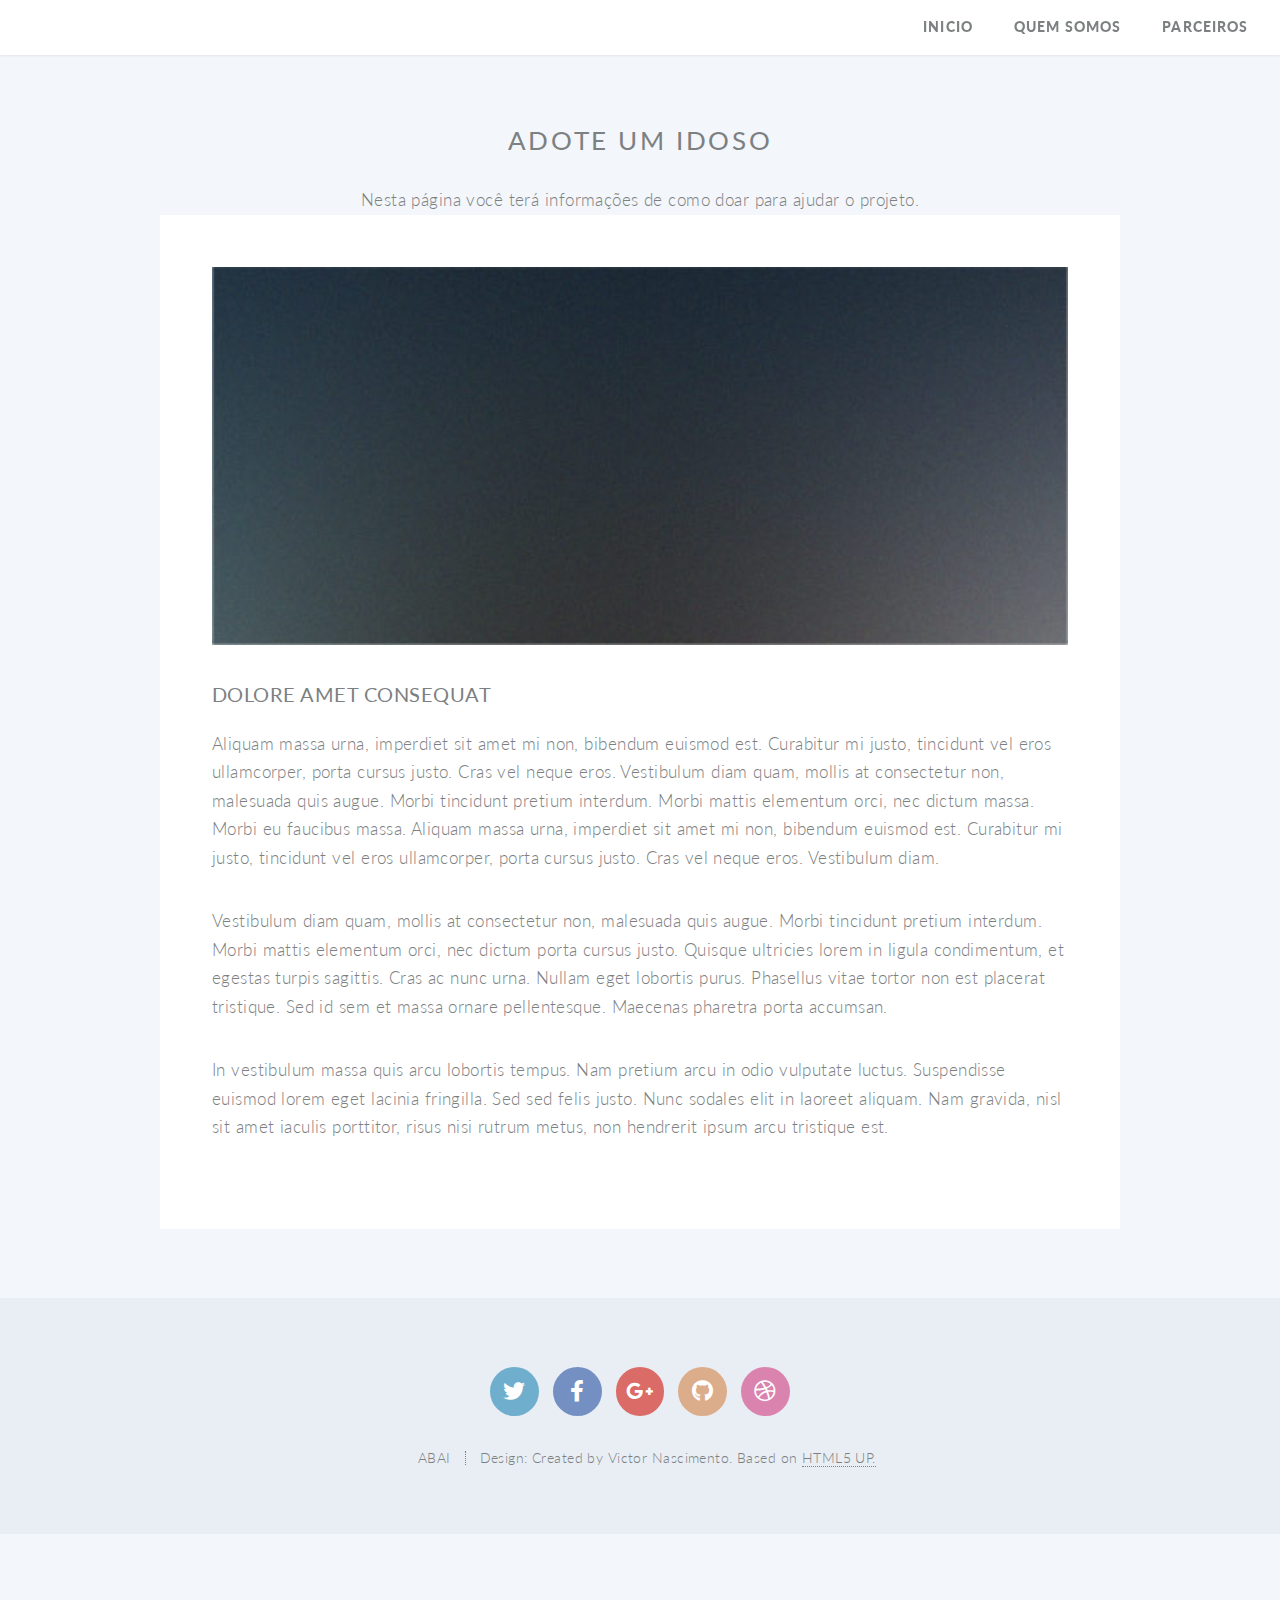
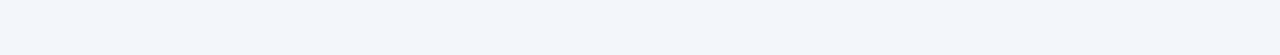
==== doar.html @ ab3f5d56 "ABAI SITE" ====
<!DOCTYPE HTML>
<!--
	Twenty by HTML5 UP
	html5up.net | @ajlkn
	Free for personal and commercial use under the CCA 3.0 license (html5up.net/license)
-->
<html>
	<head>
		<title>Ajude a ABAI</title>
		<meta charset="utf-8" />
		<meta name="viewport" content="width=device-width, initial-scale=1, user-scalable=no" />
		<link rel="stylesheet" href="assets/css/main.css" />
		<link rel="shortcut icon" href="images/favicon.png" />
		<noscript><link rel="stylesheet" href="assets/css/noscript.css" /></noscript>
	</head>
	<body class="no-sidebar is-preload">
		<div id="page-wrapper">

			<!-- Header -->
				<header id="header">
					
					<nav id="nav">
						<ul>
							<li class="current"><a href="index.html">Inicio</a></li>
							<li class="current"><a href="#quemsomos">Quem Somos</a></li>
							<li class="current"><a href="#parceiros">Parceiros</a></li>
							<!-- <li class="submenu">
								<a href="#">Layouts</a>
								<ul>
									<li><a href="left-sidebar.html">Left Sidebar</a></li>
									<li><a href="right-sidebar.html">Right Sidebar</a></li>
									<li><a href="no-sidebar.html">No Sidebar</a></li>
									<li><a href="contact.html">Contact</a></li>
									<li class="submenu">
										<a href="#">Submenu</a>
										<ul>
											<li><a href="#">Dolore Sed</a></li>
											<li><a href="#">Consequat</a></li>
											<li><a href="#">Lorem Magna</a></li>
											<li><a href="#">Sed Magna</a></li>
											<li><a href="#">Ipsum Nisl</a></li>
										</ul>
									</li>
								</ul>
							</li>
							<li><a href="#" class="button primary">Sign Up</a></li> 
							<li><a href="doar.html" class="button primary">Como Doar</a></li> -->
						</ul>
					</nav>
				</header>

			<!-- Main -->
				<article id="main">

					<header class="special container">
						<h2>Adote um idoso</h2>
						<p>Nesta página você terá informações de como doar para ajudar o projeto.</p>
						
					</header>

					<!-- One -->
						<section class="wrapper style4 container">

							<!-- Content -->
								<div class="content">
									<section>
										<a href="#" class="image featured"><img src="images/pic04.jpg" alt="" /></a>
										<header>
											<h3>Dolore Amet Consequat</h3>
										</header>
										<p>Aliquam massa urna, imperdiet sit amet mi non, bibendum euismod est. Curabitur mi justo, tincidunt vel eros ullamcorper, porta cursus justo. Cras vel neque eros. Vestibulum diam quam, mollis at consectetur non, malesuada quis augue. Morbi tincidunt pretium interdum. Morbi mattis elementum orci, nec dictum massa. Morbi eu faucibus massa. Aliquam massa urna, imperdiet sit amet mi non, bibendum euismod est. Curabitur mi justo, tincidunt vel eros ullamcorper, porta cursus justo. Cras vel neque eros. Vestibulum diam.</p>
										<p>Vestibulum diam quam, mollis at consectetur non, malesuada quis augue. Morbi tincidunt pretium interdum. Morbi mattis elementum orci, nec dictum porta cursus justo. Quisque ultricies lorem in ligula condimentum, et egestas turpis sagittis. Cras ac nunc urna. Nullam eget lobortis purus. Phasellus vitae tortor non est placerat tristique. Sed id sem et massa ornare pellentesque. Maecenas pharetra porta accumsan. </p>
										<p>In vestibulum massa quis arcu lobortis tempus. Nam pretium arcu in odio vulputate luctus. Suspendisse euismod lorem eget lacinia fringilla. Sed sed felis justo. Nunc sodales elit in laoreet aliquam. Nam gravida, nisl sit amet iaculis porttitor, risus nisi rutrum metus, non hendrerit ipsum arcu tristique est.</p>
									</section>
								</div>

						</section>

			<!-- Footer -->
				<footer id="footer">

					<ul class="icons">
						<li><a href="#" class="icon brands circle fa-twitter"><span class="label">Twitter</span></a></li>
						<li><a target="_blank" href="https://www.facebook.com/adoteumidosoguarapari" class="icon brands circle fa-facebook-f"><span class="label">Facebook</span></a></li>
						<li><a href="#" class="icon brands circle fa-google-plus-g"><span class="label">Google+</span></a></li>
						<li><a href="#" class="icon brands circle fa-github"><span class="label">Github</span></a></li>
						<li><a href="#" class="icon brands circle fa-dribbble"><span class="label">Dribbble</span></a></li>
					</ul>

					<ul class="copyright">
						<li>ABAI</li><li>Design: Created by Victor Nascimento. Based on <a href="http://html5up.net">HTML5 UP.</a></li>
					</ul>

				</footer>

		</div>

		<!-- Scripts -->
			<script src="assets/js/jquery.min.js"></script>
			<script src="assets/js/jquery.dropotron.min.js"></script>
			<script src="assets/js/jquery.scrolly.min.js"></script>
			<script src="assets/js/jquery.scrollgress.min.js"></script>
			<script src="assets/js/jquery.scrollex.min.js"></script>
			<script src="assets/js/browser.min.js"></script>
			<script src="assets/js/breakpoints.min.js"></script>
			<script src="assets/js/util.js"></script>
			<script src="assets/js/main.js"></script>

	</body>
</html>
---- assets/css/main.css ----
@import url("fontawesome-all.min.css");
@import url("https://fonts.googleapis.com/css?family=Lato:300,400,900");

/*
	Twenty by HTML5 UP
	html5up.net | @ajlkn
	Free for personal and commercial use under the CCA 3.0 license (html5up.net/license)
*/

html, body, div, span, applet, object,
iframe, h1, h2, h3, h4, h5, h6, p, blockquote,
pre, a, abbr, acronym, address, big, cite,
code, del, dfn, em, img, ins, kbd, q, s, samp,
small, strike, strong, sub, sup, tt, var, b,
u, i, center, dl, dt, dd, ol, ul, li, fieldset,
form, label, legend, table, caption, tbody,
tfoot, thead, tr, th, td, article, aside,
canvas, details, embed, figure, figcaption,
footer, header, hgroup, menu, nav, output, ruby,
section, summary, time, mark, audio, video {
	margin: 0;
	padding: 0;
	border: 0;
	font-size: 100%;
	font: inherit;
	vertical-align: baseline;}

article, aside, details, figcaption, figure,
footer, header, hgroup, menu, nav, section {
	display: block;}

body {
	line-height: 1;
}

ol, ul {
	list-style: none;
}

blockquote, q {
	quotes: none;
}

	blockquote:before, blockquote:after, q:before, q:after {
		content: '';
		content: none;
	}

table {
	border-collapse: collapse;
	border-spacing: 0;
}

body {
	-webkit-text-size-adjust: none;
}

mark {
	background-color: transparent;
	color: inherit;
}

input::-moz-focus-inner {
	border: 0;
	padding: 0;
}

input, select, textarea {
	-moz-appearance: none;
	-webkit-appearance: none;
	-ms-appearance: none;
	appearance: none;
}

/* Basic */

	html {
		box-sizing: border-box;
		scroll-behavior: smooth;
	}

	*, *:before, *:after {
		box-sizing: inherit;
	}

	body {
		background: #f3f6fa;
	}

		body.is-preload *, body.is-preload *:before, body.is-preload *:after {
			-moz-animation: none !important;
			-webkit-animation: none !important;
			-ms-animation: none !important;
			animation: none !important;
			-moz-transition: none !important;
			-webkit-transition: none !important;
			-ms-transition: none !important;
			transition: none !important;
		}

	body, input, select, textarea {
		color: #7c8081;
		font-family: 'Lato', sans-serif;
		font-size: 15pt;
		font-weight: 300;
		letter-spacing: 0.025em;
		line-height: 1.75em;
	}

	a {
		-moz-transition: color 0.2s ease-in-out, border-color 0.2s ease-in-out, background-color 0.2s ease-in-out;
		-webkit-transition: color 0.2s ease-in-out, border-color 0.2s ease-in-out, background-color 0.2s ease-in-out;
		-ms-transition: color 0.2s ease-in-out, border-color 0.2s ease-in-out, background-color 0.2s ease-in-out;
		transition: color 0.2s ease-in-out, border-color 0.2s ease-in-out, background-color 0.2s ease-in-out;
		color: #3fb1a3;
		text-decoration: none;
		border-bottom: dotted 1px;
	}

		a:hover {
			border-bottom-color: transparent;
		}

	strong, b {
		font-weight: 400;
	}

	p, ul, ol, dl, table, blockquote {
		margin: 0 0 2em 0;
	}

	h1, h2, h3, h4, h5, h6 {
		color: inherit;
		font-weight: 400;
		line-height: 1.75em;
		margin-bottom: 1em;
		text-transform: uppercase;
	}

		h1 a, h2 a, h3 a, h4 a, h5 a, h6 a {
			color: inherit;
			text-decoration: none;
			border: 0;
		}

	h2 {
		font-size: 1.5em;
		letter-spacing: 0.1em;
	}

	h3 {
		font-size: 1.15em;
		letter-spacing: 0.025em;
	}

	sub {
		font-size: 0.8em;
		position: relative;
		top: 0.5em;
	}

	sup {
		font-size: 0.8em;
		position: relative;
		top: -0.5em;
	}

	hr {
		border-top: solid 1px rgba(124, 128, 129, 0.2);
		border: 0;
		margin-bottom: 1.5em;
	}

	blockquote {
		border-left: solid 0.5em rgba(124, 128, 129, 0.2);
		font-style: italic;
		padding: 1em 0 1em 2em;
	}

/* Container */

	.container {
		margin: 0 auto;
		max-width: 100%;
		width: 1400px;
	}

		.container.medium {
			width: 1050px;
		}

		@media screen and (max-width: 1680px) {

			.container {
				width: 1200px;
			}

				.container.medium {
					width: 900px;
				}

		}

		@media screen and (max-width: 1280px) {

			.container {
				width: 960px;
			}

				.container.medium {
					width: 735px;
				}

		}

		@media screen and (max-width: 980px) {

			.container {
				width: 95%;
			}

				.container.medium {
					width: 71.25%;
				}

		}

		@media screen and (max-width: 840px) {

			.container {
				width: 95%;
			}

				.container.medium {
					width: 95%;
				}

		}

		@media screen and (max-width: 736px) {

			.container {
				width: 100%;
			}

				.container.medium {
					width: 100%;
				}

		}

/* Row */

	.row {
		display: flex;
		flex-wrap: wrap;
		box-sizing: border-box;
		align-items: stretch;
	}

		.row > * {
			box-sizing: border-box;
		}

		.row.gtr-uniform > * > :last-child {
			margin-bottom: 0;
		}

		.row.aln-left {
			justify-content: flex-start;
		}

		.row.aln-center {
			justify-content: center;
		}

		.row.aln-right {
			justify-content: flex-end;
		}

		.row.aln-top {
			align-items: flex-start;
		}

		.row.aln-middle {
			align-items: center;
		}

		.row.aln-bottom {
			align-items: flex-end;
		}

		.row > .imp {
			order: -1;
		}

		.row > .col-1 {
			width: 8.33333%;
		}

		.row > .off-1 {
			margin-left: 8.33333%;
		}

		.row > .col-2 {
			width: 16.66667%;
		}

		.row > .off-2 {
			margin-left: 16.66667%;
		}

		.row > .col-3 {
			width: 25%;
		}

		.row > .off-3 {
			margin-left: 25%;
		}

		.row > .col-4 {
			width: 33.33333%;
		}

		.row > .off-4 {
			margin-left: 33.33333%;
		}

		.row > .col-5 {
			width: 41.66667%;
		}

		.row > .off-5 {
			margin-left: 41.66667%;
		}

		.row > .col-6 {
			width: 50%;
		}

		.row > .off-6 {
			margin-left: 50%;
		}

		.row > .col-7 {
			width: 58.33333%;
		}

		.row > .off-7 {
			margin-left: 58.33333%;
		}

		.row > .col-8 {
			width: 100.66667%;
		}

		.row > .off-8 {
			margin-left: 66.66667%;
		}

		.row > .col-9 {
			width: 75%;
		}

		.row > .off-9 {
			margin-left: 75%;
		}

		.row > .col-10 {
			width: 83.33333%;
		}

		.row > .off-10 {
			margin-left: 83.33333%;
		}

		.row > .col-11 {
			width: 91.66667%;
		}

		.row > .off-11 {
			margin-left: 91.66667%;
		}

		.row > .col-12 {
			width: 100%;
		}

		.row > .off-12 {
			margin-left: 100%;
		}

		.row.gtr-0 {
			margin-top: 0px;
			margin-left: 0px;
		}

			.row.gtr-0 > * {
				padding: 0px 0 0 0px;
			}

			.row.gtr-0.gtr-uniform {
				margin-top: 0px;
			}

				.row.gtr-0.gtr-uniform > * {
					padding-top: 0px;
				}

		.row.gtr-25 {
			margin-top: -12.5px;
			margin-left: -12.5px;
		}

			.row.gtr-25 > * {
				padding: 12.5px 0 0 12.5px;
			}

			.row.gtr-25.gtr-uniform {
				margin-top: -12.5px;
			}

				.row.gtr-25.gtr-uniform > * {
					padding-top: 12.5px;
				}

		.row.gtr-50 {
			margin-top: -25px;
			margin-left: -25px;
		}

			.row.gtr-50 > * {
				padding: 25px 0 0 25px;
			}

			.row.gtr-50.gtr-uniform {
				margin-top: -25px;
			}

				.row.gtr-50.gtr-uniform > * {
					padding-top: 25px;
				}

		.row {
			margin-top: -50px;
			margin-left: -50px;
		}

			.row > * {
				padding: 50px 0 0 50px;
			}

			.row.gtr-uniform {
				margin-top: -50px;
			}

				.row.gtr-uniform > * {
					padding-top: 50px;
				}

		.row.gtr-150 {
			margin-top: -75px;
			margin-left: -75px;
		}

			.row.gtr-150 > * {
				padding: 75px 0 0 75px;
			}

			.row.gtr-150.gtr-uniform {
				margin-top: -75px;
			}

				.row.gtr-150.gtr-uniform > * {
					padding-top: 75px;
				}

		.row.gtr-200 {
			margin-top: -100px;
			margin-left: -100px;
		}

			.row.gtr-200 > * {
				padding: 100px 0 0 100px;
			}

			.row.gtr-200.gtr-uniform {
				margin-top: -100px;
			}

				.row.gtr-200.gtr-uniform > * {
					padding-top: 100px;
				}

		@media screen and (max-width: 1680px) {

			.row {
				display: flex;
				flex-wrap: wrap;
				box-sizing: border-box;
				align-items: stretch;
			}

				.row > * {
					box-sizing: border-box;
				}

				.row.gtr-uniform > * > :last-child {
					margin-bottom: 0;
				}

				.row.aln-left {
					justify-content: flex-start;
				}

				.row.aln-center {
					justify-content: center;
				}

				.row.aln-right {
					justify-content: flex-end;
				}

				.row.aln-top {
					align-items: flex-start;
				}

				.row.aln-middle {
					align-items: center;
				}

				.row.aln-bottom {
					align-items: flex-end;
				}

				.row > .imp-wide {
					order: -1;
				}

				.row > .col-1-wide {
					width: 8.33333%;
				}

				.row > .off-1-wide {
					margin-left: 8.33333%;
				}

				.row > .col-2-wide {
					width: 16.66667%;
				}

				.row > .off-2-wide {
					margin-left: 16.66667%;
				}

				.row > .col-3-wide {
					width: 25%;
				}

				.row > .off-3-wide {
					margin-left: 25%;
				}

				.row > .col-4-wide {
					width: 33.33333%;
				}

				.row > .off-4-wide {
					margin-left: 33.33333%;
				}

				.row > .col-5-wide {
					width: 41.66667%;
				}

				.row > .off-5-wide {
					margin-left: 41.66667%;
				}

				.row > .col-6-wide {
					width: 50%;
				}

				.row > .off-6-wide {
					margin-left: 50%;
				}

				.row > .col-7-wide {
					width: 58.33333%;
				}

				.row > .off-7-wide {
					margin-left: 58.33333%;
				}

				.row > .col-8-wide {
					width: 66.66667%;
				}

				.row > .off-8-wide {
					margin-left: 66.66667%;
				}

				.row > .col-9-wide {
					width: 75%;
				}

				.row > .off-9-wide {
					margin-left: 75%;
				}

				.row > .col-10-wide {
					width: 83.33333%;
				}

				.row > .off-10-wide {
					margin-left: 83.33333%;
				}

				.row > .col-11-wide {
					width: 91.66667%;
				}

				.row > .off-11-wide {
					margin-left: 91.66667%;
				}

				.row > .col-12-wide {
					width: 100%;
				}

				.row > .off-12-wide {
					margin-left: 100%;
				}

				.row.gtr-0 {
					margin-top: 0px;
					margin-left: 0px;
				}

					.row.gtr-0 > * {
						padding: 0px 0 0 0px;
					}

					.row.gtr-0.gtr-uniform {
						margin-top: 0px;
					}

						.row.gtr-0.gtr-uniform > * {
							padding-top: 0px;
						}

				.row.gtr-25 {
					margin-top: -10px;
					margin-left: -10px;
				}

					.row.gtr-25 > * {
						padding: 10px 0 0 10px;
					}

					.row.gtr-25.gtr-uniform {
						margin-top: -10px;
					}

						.row.gtr-25.gtr-uniform > * {
							padding-top: 10px;
						}

				.row.gtr-50 {
					margin-top: -20px;
					margin-left: -20px;
				}

					.row.gtr-50 > * {
						padding: 20px 0 0 20px;
					}

					.row.gtr-50.gtr-uniform {
						margin-top: -20px;
					}

						.row.gtr-50.gtr-uniform > * {
							padding-top: 20px;
						}

				.row {
					margin-top: -40px;
					margin-left: -40px;
				}

					.row > * {
						padding: 40px 0 0 40px;
					}

					.row.gtr-uniform {
						margin-top: -40px;
					}

						.row.gtr-uniform > * {
							padding-top: 40px;
						}

				.row.gtr-150 {
					margin-top: -60px;
					margin-left: -60px;
				}

					.row.gtr-150 > * {
						padding: 60px 0 0 60px;
					}

					.row.gtr-150.gtr-uniform {
						margin-top: -60px;
					}

						.row.gtr-150.gtr-uniform > * {
							padding-top: 60px;
						}

				.row.gtr-200 {
					margin-top: -80px;
					margin-left: -80px;
				}

					.row.gtr-200 > * {
						padding: 80px 0 0 80px;
					}

					.row.gtr-200.gtr-uniform {
						margin-top: -80px;
					}

						.row.gtr-200.gtr-uniform > * {
							padding-top: 80px;
						}

		}

		@media screen and (max-width: 1280px) {

			.row {
				display: flex;
				flex-wrap: wrap;
				box-sizing: border-box;
				align-items: stretch;
			}

				.row > * {
					box-sizing: border-box;
				}

				.row.gtr-uniform > * > :last-child {
					margin-bottom: 0;
				}

				.row.aln-left {
					justify-content: flex-start;
				}

				.row.aln-center {
					justify-content: center;
				}

				.row.aln-right {
					justify-content: flex-end;
				}

				.row.aln-top {
					align-items: flex-start;
				}

				.row.aln-middle {
					align-items: center;
				}

				.row.aln-bottom {
					align-items: flex-end;
				}

				.row > .imp-normal {
					order: -1;
				}

				.row > .col-1-normal {
					width: 8.33333%;
				}

				.row > .off-1-normal {
					margin-left: 8.33333%;
				}

				.row > .col-2-normal {
					width: 16.66667%;
				}

				.row > .off-2-normal {
					margin-left: 16.66667%;
				}

				.row > .col-3-normal {
					width: 25%;
				}

				.row > .off-3-normal {
					margin-left: 25%;
				}

				.row > .col-4-normal {
					width: 33.33333%;
				}

				.row > .off-4-normal {
					margin-left: 33.33333%;
				}

				.row > .col-5-normal {
					width: 41.66667%;
				}

				.row > .off-5-normal {
					margin-left: 41.66667%;
				}

				.row > .col-6-normal {
					width: 50%;
				}

				.row > .off-6-normal {
					margin-left: 50%;
				}

				.row > .col-7-normal {
					width: 58.33333%;
				}

				.row > .off-7-normal {
					margin-left: 58.33333%;
				}

				.row > .col-8-normal {
					width: 66.66667%;
				}

				.row > .off-8-normal {
					margin-left: 66.66667%;
				}

				.row > .col-9-normal {
					width: 75%;
				}

				.row > .off-9-normal {
					margin-left: 75%;
				}

				.row > .col-10-normal {
					width: 83.33333%;
				}

				.row > .off-10-normal {
					margin-left: 83.33333%;
				}

				.row > .col-11-normal {
					width: 91.66667%;
				}

				.row > .off-11-normal {
					margin-left: 91.66667%;
				}

				.row > .col-12-normal {
					width: 100%;
				}

				.row > .off-12-normal {
					margin-left: 100%;
				}

				.row.gtr-0 {
					margin-top: 0px;
					margin-left: 0px;
				}

					.row.gtr-0 > * {
						padding: 0px 0 0 0px;
					}

					.row.gtr-0.gtr-uniform {
						margin-top: 0px;
					}

						.row.gtr-0.gtr-uniform > * {
							padding-top: 0px;
						}

				.row.gtr-25 {
					margin-top: -10px;
					margin-left: -10px;
				}

					.row.gtr-25 > * {
						padding: 10px 0 0 10px;
					}

					.row.gtr-25.gtr-uniform {
						margin-top: -10px;
					}

						.row.gtr-25.gtr-uniform > * {
							padding-top: 10px;
						}

				.row.gtr-50 {
					margin-top: -20px;
					margin-left: -20px;
				}

					.row.gtr-50 > * {
						padding: 20px 0 0 20px;
					}

					.row.gtr-50.gtr-uniform {
						margin-top: -20px;
					}

						.row.gtr-50.gtr-uniform > * {
							padding-top: 20px;
						}

				.row {
					margin-top: -40px;
					margin-left: -40px;
				}

					.row > * {
						padding: 40px 0 0 40px;
					}

					.row.gtr-uniform {
						margin-top: -40px;
					}

						.row.gtr-uniform > * {
							padding-top: 40px;
						}

				.row.gtr-150 {
					margin-top: -60px;
					margin-left: -60px;
				}

					.row.gtr-150 > * {
						padding: 60px 0 0 60px;
					}

					.row.gtr-150.gtr-uniform {
						margin-top: -60px;
					}

						.row.gtr-150.gtr-uniform > * {
							padding-top: 60px;
						}

				.row.gtr-200 {
					margin-top: -80px;
					margin-left: -80px;
				}

					.row.gtr-200 > * {
						padding: 80px 0 0 80px;
					}

					.row.gtr-200.gtr-uniform {
						margin-top: -80px;
					}

						.row.gtr-200.gtr-uniform > * {
							padding-top: 80px;
						}

		}

		@media screen and (max-width: 980px) {

			.row {
				display: flex;
				flex-wrap: wrap;
				box-sizing: border-box;
				align-items: stretch;
			}

				.row > * {
					box-sizing: border-box;
				}

				.row.gtr-uniform > * > :last-child {
					margin-bottom: 0;
				}

				.row.aln-left {
					justify-content: flex-start;
				}

				.row.aln-center {
					justify-content: center;
				}

				.row.aln-right {
					justify-content: flex-end;
				}

				.row.aln-top {
					align-items: flex-start;
				}

				.row.aln-middle {
					align-items: center;
				}

				.row.aln-bottom {
					align-items: flex-end;
				}

				.row > .imp-narrow {
					order: -1;
				}

				.row > .col-1-narrow {
					width: 8.33333%;
				}

				.row > .off-1-narrow {
					margin-left: 8.33333%;
				}

				.row > .col-2-narrow {
					width: 16.66667%;
				}

				.row > .off-2-narrow {
					margin-left: 16.66667%;
				}

				.row > .col-3-narrow {
					width: 25%;
				}

				.row > .off-3-narrow {
					margin-left: 25%;
				}

				.row > .col-4-narrow {
					width: 33.33333%;
				}

				.row > .off-4-narrow {
					margin-left: 33.33333%;
				}

				.row > .col-5-narrow {
					width: 41.66667%;
				}

				.row > .off-5-narrow {
					margin-left: 41.66667%;
				}

				.row > .col-6-narrow {
					width: 50%;
				}

				.row > .off-6-narrow {
					margin-left: 50%;
				}

				.row > .col-7-narrow {
					width: 58.33333%;
				}

				.row > .off-7-narrow {
					margin-left: 58.33333%;
				}

				.row > .col-8-narrow {
					width: 66.66667%;
				}

				.row > .off-8-narrow {
					margin-left: 66.66667%;
				}

				.row > .col-9-narrow {
					width: 75%;
				}

				.row > .off-9-narrow {
					margin-left: 75%;
				}

				.row > .col-10-narrow {
					width: 83.33333%;
				}

				.row > .off-10-narrow {
					margin-left: 83.33333%;
				}

				.row > .col-11-narrow {
					width: 91.66667%;
				}

				.row > .off-11-narrow {
					margin-left: 91.66667%;
				}

				.row > .col-12-narrow {
					width: 100%;
				}

				.row > .off-12-narrow {
					margin-left: 100%;
				}

				.row.gtr-0 {
					margin-top: 0px;
					margin-left: 0px;
				}

					.row.gtr-0 > * {
						padding: 0px 0 0 0px;
					}

					.row.gtr-0.gtr-uniform {
						margin-top: 0px;
					}

						.row.gtr-0.gtr-uniform > * {
							padding-top: 0px;
						}

				.row.gtr-25 {
					margin-top: -7.5px;
					margin-left: -7.5px;
				}

					.row.gtr-25 > * {
						padding: 7.5px 0 0 7.5px;
					}

					.row.gtr-25.gtr-uniform {
						margin-top: -7.5px;
					}

						.row.gtr-25.gtr-uniform > * {
							padding-top: 7.5px;
						}

				.row.gtr-50 {
					margin-top: -15px;
					margin-left: -15px;
				}

					.row.gtr-50 > * {
						padding: 15px 0 0 15px;
					}

					.row.gtr-50.gtr-uniform {
						margin-top: -15px;
					}

						.row.gtr-50.gtr-uniform > * {
							padding-top: 15px;
						}

				.row {
					margin-top: -30px;
					margin-left: -30px;
				}

					.row > * {
						padding: 30px 0 0 30px;
					}

					.row.gtr-uniform {
						margin-top: -30px;
					}

						.row.gtr-uniform > * {
							padding-top: 30px;
						}

				.row.gtr-150 {
					margin-top: -45px;
					margin-left: -45px;
				}

					.row.gtr-150 > * {
						padding: 45px 0 0 45px;
					}

					.row.gtr-150.gtr-uniform {
						margin-top: -45px;
					}

						.row.gtr-150.gtr-uniform > * {
							padding-top: 45px;
						}

				.row.gtr-200 {
					margin-top: -60px;
					margin-left: -60px;
				}

					.row.gtr-200 > * {
						padding: 60px 0 0 60px;
					}

					.row.gtr-200.gtr-uniform {
						margin-top: -60px;
					}

						.row.gtr-200.gtr-uniform > * {
							padding-top: 60px;
						}

		}

		@media screen and (max-width: 840px) {

			.row {
				display: flex;
				flex-wrap: wrap;
				box-sizing: border-box;
				align-items: stretch;
			}

				.row > * {
					box-sizing: border-box;
				}

				.row.gtr-uniform > * > :last-child {
					margin-bottom: 0;
				}

				.row.aln-left {
					justify-content: flex-start;
				}

				.row.aln-center {
					justify-content: center;
				}

				.row.aln-right {
					justify-content: flex-end;
				}

				.row.aln-top {
					align-items: flex-start;
				}

				.row.aln-middle {
					align-items: center;
				}

				.row.aln-bottom {
					align-items: flex-end;
				}

				.row > .imp-narrower {
					order: -1;
				}

				.row > .col-1-narrower {
					width: 8.33333%;
				}

				.row > .off-1-narrower {
					margin-left: 8.33333%;
				}

				.row > .col-2-narrower {
					width: 16.66667%;
				}

				.row > .off-2-narrower {
					margin-left: 16.66667%;
				}

				.row > .col-3-narrower {
					width: 25%;
				}

				.row > .off-3-narrower {
					margin-left: 25%;
				}

				.row > .col-4-narrower {
					width: 33.33333%;
				}

				.row > .off-4-narrower {
					margin-left: 33.33333%;
				}

				.row > .col-5-narrower {
					width: 41.66667%;
				}

				.row > .off-5-narrower {
					margin-left: 41.66667%;
				}

				.row > .col-6-narrower {
					width: 50%;
				}

				.row > .off-6-narrower {
					margin-left: 50%;
				}

				.row > .col-7-narrower {
					width: 58.33333%;
				}

				.row > .off-7-narrower {
					margin-left: 58.33333%;
				}

				.row > .col-8-narrower {
					width: 66.66667%;
				}

				.row > .off-8-narrower {
					margin-left: 66.66667%;
				}

				.row > .col-9-narrower {
					width: 75%;
				}

				.row > .off-9-narrower {
					margin-left: 75%;
				}

				.row > .col-10-narrower {
					width: 83.33333%;
				}

				.row > .off-10-narrower {
					margin-left: 83.33333%;
				}

				.row > .col-11-narrower {
					width: 91.66667%;
				}

				.row > .off-11-narrower {
					margin-left: 91.66667%;
				}

				.row > .col-12-narrower {
					width: 100%;
				}

				.row > .off-12-narrower {
					margin-left: 100%;
				}

				.row.gtr-0 {
					margin-top: 0px;
					margin-left: 0px;
				}

					.row.gtr-0 > * {
						padding: 0px 0 0 0px;
					}

					.row.gtr-0.gtr-uniform {
						margin-top: 0px;
					}

						.row.gtr-0.gtr-uniform > * {
							padding-top: 0px;
						}

				.row.gtr-25 {
					margin-top: -7.5px;
					margin-left: -7.5px;
				}

					.row.gtr-25 > * {
						padding: 7.5px 0 0 7.5px;
					}

					.row.gtr-25.gtr-uniform {
						margin-top: -7.5px;
					}

						.row.gtr-25.gtr-uniform > * {
							padding-top: 7.5px;
						}

				.row.gtr-50 {
					margin-top: -15px;
					margin-left: -15px;
				}

					.row.gtr-50 > * {
						padding: 15px 0 0 15px;
					}

					.row.gtr-50.gtr-uniform {
						margin-top: -15px;
					}

						.row.gtr-50.gtr-uniform > * {
							padding-top: 15px;
						}

				.row {
					margin-top: -30px;
					margin-left: -30px;
				}

					.row > * {
						padding: 30px 0 0 30px;
					}

					.row.gtr-uniform {
						margin-top: -30px;
					}

						.row.gtr-uniform > * {
							padding-top: 30px;
						}

				.row.gtr-150 {
					margin-top: -45px;
					margin-left: -45px;
				}

					.row.gtr-150 > * {
						padding: 45px 0 0 45px;
					}

					.row.gtr-150.gtr-uniform {
						margin-top: -45px;
					}

						.row.gtr-150.gtr-uniform > * {
							padding-top: 45px;
						}

				.row.gtr-200 {
					margin-top: -60px;
					margin-left: -60px;
				}

					.row.gtr-200 > * {
						padding: 60px 0 0 60px;
					}

					.row.gtr-200.gtr-uniform {
						margin-top: -60px;
					}

						.row.gtr-200.gtr-uniform > * {
							padding-top: 60px;
						}

		}

		@media screen and (max-width: 736px) {

			.row {
				display: flex;
				flex-wrap: wrap;
				box-sizing: border-box;
				align-items: stretch;
			}

				.row > * {
					box-sizing: border-box;
				}

				.row.gtr-uniform > * > :last-child {
					margin-bottom: 0;
				}

				.row.aln-left {
					justify-content: flex-start;
				}

				.row.aln-center {
					justify-content: center;
				}

				.row.aln-right {
					justify-content: flex-end;
				}

				.row.aln-top {
					align-items: flex-start;
				}

				.row.aln-middle {
					align-items: center;
				}

				.row.aln-bottom {
					align-items: flex-end;
				}

				.row > .imp-mobile {
					order: -1;
				}

				.row > .col-1-mobile {
					width: 8.33333%;
				}

				.row > .off-1-mobile {
					margin-left: 8.33333%;
				}

				.row > .col-2-mobile {
					width: 16.66667%;
				}

				.row > .off-2-mobile {
					margin-left: 16.66667%;
				}

				.row > .col-3-mobile {
					width: 25%;
				}

				.row > .off-3-mobile {
					margin-left: 25%;
				}

				.row > .col-4-mobile {
					width: 33.33333%;
				}

				.row > .off-4-mobile {
					margin-left: 33.33333%;
				}

				.row > .col-5-mobile {
					width: 41.66667%;
				}

				.row > .off-5-mobile {
					margin-left: 41.66667%;
				}

				.row > .col-6-mobile {
					width: 50%;
				}

				.row > .off-6-mobile {
					margin-left: 50%;
				}

				.row > .col-7-mobile {
					width: 58.33333%;
				}

				.row > .off-7-mobile {
					margin-left: 58.33333%;
				}

				.row > .col-8-mobile {
					width: 66.66667%;
				}

				.row > .off-8-mobile {
					margin-left: 66.66667%;
				}

				.row > .col-9-mobile {
					width: 75%;
				}

				.row > .off-9-mobile {
					margin-left: 75%;
				}

				.row > .col-10-mobile {
					width: 83.33333%;
				}

				.row > .off-10-mobile {
					margin-left: 83.33333%;
				}

				.row > .col-11-mobile {
					width: 91.66667%;
				}

				.row > .off-11-mobile {
					margin-left: 91.66667%;
				}

				.row > .col-12-mobile {
					width: 100%;
				}

				.row > .off-12-mobile {
					margin-left: 100%;
				}

				.row.gtr-0 {
					margin-top: 0px;
					margin-left: 0px;
				}

					.row.gtr-0 > * {
						padding: 0px 0 0 0px;
					}

					.row.gtr-0.gtr-uniform {
						margin-top: 0px;
					}

						.row.gtr-0.gtr-uniform > * {
							padding-top: 0px;
						}

				.row.gtr-25 {
					margin-top: -7.5px;
					margin-left: -7.5px;
				}

					.row.gtr-25 > * {
						padding: 7.5px 0 0 7.5px;
					}

					.row.gtr-25.gtr-uniform {
						margin-top: -7.5px;
					}

						.row.gtr-25.gtr-uniform > * {
							padding-top: 7.5px;
						}

				.row.gtr-50 {
					margin-top: -15px;
					margin-left: -15px;
				}

					.row.gtr-50 > * {
						padding: 15px 0 0 15px;
					}

					.row.gtr-50.gtr-uniform {
						margin-top: -15px;
					}

						.row.gtr-50.gtr-uniform > * {
							padding-top: 15px;
						}

				.row {
					margin-top: -30px;
					margin-left: -30px;
				}

					.row > * {
						padding: 30px 0 0 30px;
					}

					.row.gtr-uniform {
						margin-top: -30px;
					}

						.row.gtr-uniform > * {
							padding-top: 30px;
						}

				.row.gtr-150 {
					margin-top: -45px;
					margin-left: -45px;
				}

					.row.gtr-150 > * {
						padding: 45px 0 0 45px;
					}

					.row.gtr-150.gtr-uniform {
						margin-top: -45px;
					}

						.row.gtr-150.gtr-uniform > * {
							padding-top: 45px;
						}

				.row.gtr-200 {
					margin-top: -60px;
					margin-left: -60px;
				}

					.row.gtr-200 > * {
						padding: 60px 0 0 60px;
					}

					.row.gtr-200.gtr-uniform {
						margin-top: -60px;
					}

						.row.gtr-200.gtr-uniform > * {
							padding-top: 60px;
						}

		}

/* Section/Article */

	section.special, article.special {
		text-align: center;
	}

	header.major {
		padding-bottom: 2em;
	}

	header.special {
		margin-bottom: 5em;
		padding-top: 7em;
		position: relative;
		text-align: center;
	}
		/*
		header.special:before, header.special:after {
			border-bottom: solid 1.5px;
			border-top: solid 1.5px;
			content: '';
			height: 7px;
			opacity: 0.1;
			position: absolute;
			top: 1.75em;
			width: 43%;
		}*/

		header.special:before {
			left: 0;
		}

		header.special:after {
			right: 0;
		}

		header.special h2 {
			margin-bottom: 0;
		}

		header.special h2 + p {
			margin-bottom: 0;
			padding-top: 1.5em;
		}

		header.special .icon {
			cursor: default;
			height: 7em;
			left: 0;
			position: absolute;
			text-align: center;
			top: 1em;
			width: 100%;
		}

			header.special .icon:before {
				font-size: 3.5em;
				opacity: 0.35;
			}

	footer > :last-child {
		margin-bottom: 0;
	}

	footer.major {
		padding-top: 3em;
	}

/* Form */

	input[type="text"],
	input[type="password"],
	input[type="email"],
	textarea {
		-moz-transition: background-color 0.2s ease-in-out, border-color 0.2s ease-in-out;
		-webkit-transition: background-color 0.2s ease-in-out, border-color 0.2s ease-in-out;
		-ms-transition: background-color 0.2s ease-in-out, border-color 0.2s ease-in-out;
		transition: background-color 0.2s ease-in-out, border-color 0.2s ease-in-out;
		-moz-appearance: none;
		-webkit-appearance: none;
		-ms-appearance: none;
		appearance: none;
		background: none;
		border: solid 1px rgba(124, 128, 129, 0.2);
		border-radius: 0;
		color: inherit;
		display: block;
		padding: 0.75em;
		text-decoration: none;
		width: 100%;
		outline: 0;
	}

		input[type="text"]:focus,
		input[type="password"]:focus,
		input[type="email"]:focus,
		textarea:focus {
			border-color: #83d3c9;
		}

	input[type="text"],
	input[type="password"],
	input[type="email"] {
		line-height: 1em;
	}

	::-webkit-input-placeholder {
		color: inherit;
		opacity: 0.5;
		position: relative;
		top: 3px;
	}

	:-moz-placeholder {
		color: inherit;
		opacity: 0.5;
	}

	::-moz-placeholder {
		color: inherit;
		opacity: 0.5;
	}

	:-ms-input-placeholder {
		color: inherit;
		opacity: 0.5;
	}

/* Image */

	.image {
		border: 0;
		position: relative;
	}
	.imagefeat img{
		padding: 15px;
		width: 60%;
		float: left;
	}

		.image:before {
			background: url("images/overlay2.png");
			content: '';
			height: 100%;
			left: 0;
			position: absolute;
			top: 0;
			width: 100%;
		}

		.image.fit {
			display: block;
		}

			.image.fit img {
				display: block;
				width: 100%;
			}
		
		.image.featuredA {
				display: block;
				margin: 0 0 2em 0;
			}	

			.image.featuredA img {
				display: block;
				width: 100%;
			}

		.image.featured {
			display: block;
			margin: 0 0 2em 0;
		}

			.image.featured img {
				display: block;
				width: 100%;
			}

/* Icon */

	.icon {
		text-decoration: none;
		position: relative;
	}

		.icon:before {
			-moz-osx-font-smoothing: grayscale;
			-webkit-font-smoothing: antialiased;
			display: inline-block;
			font-style: normal;
			font-variant: normal;
			text-rendering: auto;
			line-height: 1;
			text-transform: none !important;
			font-family: 'Font Awesome 5 Free';
			font-weight: 400;
		}

		.icon.solid:before {
			font-weight: 900;
		}

		.icon:before {
			line-height: inherit;
		}

		.icon.brands:before {
			font-family: 'Font Awesome 5 Brands';
		}

		.icon.circle {
			-moz-transition: all 0.2s ease-in-out;
			-webkit-transition: all 0.2s ease-in-out;
			-ms-transition: all 0.2s ease-in-out;
			transition: all 0.2s ease-in-out;
			border: 0;
			border-radius: 100%;
			display: inline-block;
			font-size: 1.25em;
			height: 2.25em;
			left: 0;
			line-height: 2.25em;
			text-align: center;
			text-decoration: none;
			top: 0;
			width: 2.25em;
		}

			.icon.circle:hover {
				top: -0.2em;
			}

			.icon.circle.fa-twitter {
				background: #70aecd;
				color: #fff;
			}

				.icon.circle.fa-twitter:hover {
					background: #7fb7d2;
				}

			.icon.circle.fa-facebook-f {
				background: #7490c3;
				color: #fff;
			}

				.icon.circle.fa-facebook-f:hover {
					background: #829bc9;
				}

			.icon.circle.fa-google-plus-g {
				background: #db6b67;
				color: #fff;
			}

				.icon.circle.fa-google-plus-g:hover {
					background: #df7b77;
				}

			.icon.circle.fa-github {
				background: #dcad8b;
				color: #fff;
			}

				.icon.circle.fa-github:hover {
					background: #e1b89b;
				}

			.icon.circle.fa-dribbble {
				background: #da83ae;
				color: #fff;
			}

				.icon.circle.fa-dribbble:hover {
					background: #df93b8;
				}

		.icon.featured {
			cursor: default;
			display: block;
			margin: 0 0 1.5em 0;
			opacity: 0.35;
			text-align: center;
		}

			.icon.featured:before {
				font-size: 5em;
				line-height: 1em;
			}

		.icon > .label {
			display: none;
		}

/* List */

	ol {
		list-style: decimal;
		padding-left: 1.25em;
	}

		ol li {
			padding-left: 0.25em;
		}

	ul {
		list-style: disc;
		padding-left: 1em;
	}

		ul li {
			padding-left: 0.5em;
		}

/* Icons */

	ul.icons {
		list-style: none;
		padding-left: 0;
		cursor: default;
	}

		ul.icons li {
			display: inline-block;
			line-height: 1em;
			padding-left: 0.5em;
		}

			ul.icons li:first-child {
				padding-left: 0;
			}

/* Featured Icons */

	ul.featured-icons {
		cursor: default;
		margin: -0.75em 0 0 0;
		opacity: 0.35;
		overflow: hidden;
		position: relative;
		list-style: none;
		padding-left: 0;
	}

		ul.featured-icons li {
			display: block;
			float: left;
			text-align: center;
			width: 50%;
			padding-left: 0;
			margin-bottom: 1em;
		}

			ul.featured-icons li .icon {
				display: inline-block;
				font-size: 5.5em;
				height: 1em;
				line-height: 1.5em;
				width: 1em;
			}

/* Buttons */

	ul.buttons {
		cursor: default;
		list-style: none;
		padding-left: 0;
	}

		ul.buttons:last-child {
			margin-bottom: 0;
		}

		ul.buttons li {
			display: inline-block;
			padding: 0 0 0 1.5em;
		}

			ul.buttons li:first-child {
				padding: 0;
			}

		ul.buttons.stacked li {
			display: block;
			padding: 1.5em 0 0 0;
		}

			ul.buttons.stacked li:first-child {
				padding: 0;
			}

/* Table */

	table {
		width: 100%;
	}

		table.default {
			width: 100%;
		}

			table.default tbody tr {
				border-bottom: solid 1px rgba(124, 128, 129, 0.2);
			}

			table.default td {
				padding: 0.5em 1em 0.5em 1em;
			}

			table.default th {
				font-weight: 400;
				padding: 0.5em 1em 0.5em 1em;
				text-align: left;
			}

			table.default thead {
				background: #7c8081;
				color: #fff;
			}

/* Button */

	input[type="button"],
	input[type="submit"],
	input[type="reset"],
	button,
	.button {
		-moz-appearance: none;
		-webkit-appearance: none;
		-ms-appearance: none;
		appearance: none;
		-moz-transition: color 0.2s ease-in-out, border-color 0.2s ease-in-out, background-color 0.2s ease-in-out;
		-webkit-transition: color 0.2s ease-in-out, border-color 0.2s ease-in-out, background-color 0.2s ease-in-out;
		-ms-transition: color 0.2s ease-in-out, border-color 0.2s ease-in-out, background-color 0.2s ease-in-out;
		transition: color 0.2s ease-in-out, border-color 0.2s ease-in-out, background-color 0.2s ease-in-out;
		background: none;
		border: solid 1px;
		border-radius: 0;
		color: inherit;
		cursor: pointer;
		display: inline-block;
		font-size: 0.8em;
		font-weight: 900;
		letter-spacing: 2px;
		min-width: 18em;
		padding: 0 0.75em;
		line-height: 3.75em;
		text-align: center;
		text-decoration: none;
		text-transform: uppercase;
	}

		input[type="button"]:hover,
		input[type="submit"]:hover,
		input[type="reset"]:hover,
		button:hover,
		.button:hover {
			background: rgba(188, 202, 206, 0.15);
			border-color: inherit;
		}

		input[type="button"].primary,
		input[type="submit"].primary,
		input[type="reset"].primary,
		button.primary,
		.button.primary {
			background: #f55353;
			border-color: #f55353;
			color: #fff !important;
		}

			input[type="button"].primary:hover,
			input[type="submit"].primary:hover,
			input[type="reset"].primary:hover,
			button.primary:hover,
			.button.primary:hover {
				background: #96dad1 !important;
				border-color: #96dad1 !important;
			}

		input[type="button"].fit,
		input[type="submit"].fit,
		input[type="reset"].fit,
		button.fit,
		.button.fit {
			width: 100%;
		}

		input[type="button"].small,
		input[type="submit"].small,
		input[type="reset"].small,
		button.small,
		.button.small {
			font-size: 0.7em;
			min-width: 14em;
			padding: 0.5em 0;
		}

/* Wrapper */

	.wrapper {
		margin-bottom: 5em;
		padding: 5em;
	}

		.wrapper.style1 {
			padding: 0;
		}

		.wrapper.style2 {
			background-color: #0d7495;
			background-image: url("images/light-b1l.svg"), url("images/light-b1r.svg");
			background-position: bottom left, bottom right;
			background-repeat: no-repeat, no-repeat;
			background-size: 25em, 25em;
			color: #fff;
		}

			.wrapper.style2 input[type="button"]:hover,
			.wrapper.style2 input[type="submit"]:hover,
			.wrapper.style2 input[type="reset"]:hover,
			.wrapper.style2 button:hover,
			.wrapper.style2 .button:hover {
				background: rgba(255, 255, 255, 0.15) !important;
			}

			.wrapper.style2 input[type="button"].primary,
			.wrapper.style2 input[type="submit"].primary,
			.wrapper.style2 input[type="reset"].primary,
			.wrapper.style2 button.primary,
			.wrapper.style2 .button.primary {
				background: #fff;
				border-color: #fff;
				color: #83d3c9 !important;
			}

				.wrapper.style2 input[type="button"].primary:hover,
				.wrapper.style2 input[type="submit"].primary:hover,
				.wrapper.style2 input[type="reset"].primary:hover,
				.wrapper.style2 button.primary:hover,
				.wrapper.style2 .button.primary:hover {
					border-color: inherit !important;
					color: #fff !important;
				}

		.wrapper.style3 {
			background: #fff;
			color: inherit;
		}

		.wrapper.style4 {
			background: #fff;
			color: inherit;
			padding: 4em;
		}

/* Header */

	@-moz-keyframes reveal-header {
		0% {
			top: -5em;
		}

		100% {
			top: 0;
		}
	}

	@-webkit-keyframes reveal-header {
		0% {
			top: -5em;
		}

		100% {
			top: 0;
		}
	}

	@-ms-keyframes reveal-header {
		0% {
			top: -5em;
		}

		100% {
			top: 0;
		}
	}

	@keyframes reveal-header {
		0% {
			top: -5em;
		}

		100% {
			top: 0;
		}
	}

	#header {
		background: #fff;
		box-shadow: 0 1px 2px 0 rgba(0, 0, 0, 0.075);
		color: inherit;
		cursor: default;
		font-size: 0.8em;
		left: 0;
		padding: 2em 1.5em;
		position: fixed;
		top: 0;
		width: 100%;
		z-index: 10000;
	}

		#header h1 {
			font-weight: 900;
			margin: 0;
		}

			#header h1 span {
				font-weight: 300;
			}

		#header nav {
			letter-spacing: 0.075em;
			position: absolute;
			right: 1.5em;
			text-transform: uppercase;
			top: 0.75em;
		}

			#header nav ul {
				list-style: none;
				padding-left: 0;
			}

				#header nav ul li {
					display: inline-block;
					margin-left: 1.5em;
					padding-left: 0;
				}

					#header nav ul li > ul {
						display: none;
					}

					#header nav ul li a {
						border: solid 1px transparent;
						color: inherit;
						display: inline-block;
						line-height: 1em;
						padding: 0.6em 0.75em;
						text-decoration: none;
					}

					#header nav ul li input[type="button"],
					#header nav ul li input[type="submit"],
					#header nav ul li input[type="reset"],
					#header nav ul li button,
					#header nav ul li .button {
						font-size: 1em;
						min-width: 0;
						width: auto;
					}

					#header nav ul li.submenu > a {
						text-decoration: none;
					}

						#header nav ul li.submenu > a:before {
							-moz-osx-font-smoothing: grayscale;
							-webkit-font-smoothing: antialiased;
							display: inline-block;
							font-style: normal;
							font-variant: normal;
							text-rendering: auto;
							line-height: 1;
							text-transform: none !important;
							font-family: 'Font Awesome 5 Free';
							font-weight: 900;
						}

						#header nav ul li.submenu > a:before {
							content: '\f107';
							margin-right: 0.65em;
						}

					#header nav ul li.active > a, #header nav ul li:hover > a {
						-moz-transition: all 0.2s ease-in-out;
						-webkit-transition: all 0.2s ease-in-out;
						-ms-transition: all 0.2s ease-in-out;
						transition: all 0.2s ease-in-out;
						background: rgba(188, 202, 206, 0.15);
					}

					#header nav ul li.current > a {
						font-weight: 900;
					}

		#header.reveal {
			-moz-animation: reveal-header 0.5s;
			-webkit-animation: reveal-header 0.5s;
			-ms-animation: reveal-header 0.5s;
			animation: reveal-header 0.5s;
		}

		#header.alt {
			-moz-animation: none;
			-webkit-animation: none;
			-ms-animation: none;
			animation: none;
			background: transparent;
			box-shadow: none;
			color: #fff;
			padding: 2em 2.5em;
			position: absolute;
		}

			#header.alt nav {
				right: 2.5em;
				top: 1.75em;
			}

				#header.alt nav ul li.active > a, #header.alt nav ul li:hover > a {
					border: solid 1px;
				}

/* Dropotron */

	.dropotron {
		list-style: none;
		padding-left: 0;
		background: #fff;
		box-shadow: 0 1px 2px 0 rgba(0, 0, 0, 0.075);
		line-height: 2.25em;
		min-width: 13em;
		padding: 1em 0;
		text-transform: uppercase;
		margin-top: calc(-1em + 1px);
	}

		.dropotron.level-0 {
			font-size: 0.7em;
			font-weight: 400;
			margin-top: 1.5em;
		}

			.dropotron.level-0:before {
				border-bottom: solid 0.5em #fff;
				border-left: solid 0.5em transparent;
				border-right: solid 0.5em transparent;
				content: '';
				left: 0.75em;
				position: absolute;
				top: -0.45em;
			}

		.dropotron > li {
			border-top: solid 1px rgba(124, 128, 129, 0.2);
			padding-left: 0;
		}

			.dropotron > li > a {
				-moz-transition: none;
				-webkit-transition: none;
				-ms-transition: none;
				transition: none;
				color: inherit;
				text-decoration: none;
				padding: 0 1em;
				border: 0;
			}

			.dropotron > li:hover > a {
				background: #83d3c9;
				color: #fff;
			}

			.dropotron > li:first-child {
				border-top: 0;
			}

/* Banner */

	@-moz-keyframes reveal-banner {
		0% {
			opacity: 0;
		}

		100% {
			opacity: 1;
		}
	}

	@-webkit-keyframes reveal-banner {
		0% {
			opacity: 0;
		}

		100% {
			opacity: 1;
		}
	}

	@-ms-keyframes reveal-banner {
		0% {
			opacity: 0;
		}

		100% {
			opacity: 1;
		}
	}

	@keyframes reveal-banner {
		0% {
			opacity: 0;
		}

		100% {
			opacity: 1;
		}
	}

	#banner {
		background-attachment: scroll, scroll, scroll, fixed;
		background-color: #645862;
		background-image: url("images/light-bl2.svg"), url("images/light-br2.svg"), url("images/overlay2.png"), url("../../images/banner.jpg");
		background-position: bottom left, bottom right, top left, top center;
		background-repeat: no-repeat, no-repeat, repeat, no-repeat;
		background-size: 25em, 25em, auto, cover;
		color: #fff;
		cursor: default;
		padding: 15em 0;
		text-align: center;
	}

		#banner .inner {
			-moz-animation: reveal-banner 1s 0.25s ease-in-out;
			-webkit-animation: reveal-banner 1s 0.25s ease-in-out;
			-ms-animation: reveal-banner 1s 0.25s ease-in-out;
			animation: reveal-banner 1s 0.25s ease-in-out;
			-moz-animation-fill-mode: forwards;
			-webkit-animation-fill-mode: forwards;
			-ms-animation-fill-mode: forwards;
			animation-fill-mode: forwards;
			background: rgba(52, 27, 43, 0.5);
			color: #fff;
			display: inline-block;
			opacity: 0;
			padding: 3em;
			text-align: center;
		}

			#banner .inner header {
				display: inline-block;
				border-bottom: solid 2px;
				border-top: solid 2px;
				margin: 0 0 2em 0;
				padding: 3px 0 3px 0;
			}

				#banner .inner header h2 {
					border-bottom: solid 2px;
					border-top: solid 2px;
					font-size: 2.5em;
					font-weight: 900;
					letter-spacing: 0.2em;
					margin: 0;
					padding-left: 0.05em;
					position: relative;
					text-transform: uppercase;
				}

			#banner .inner p {
				letter-spacing: 0.1em;
				margin: 0;
				text-transform: uppercase;
			}

				#banner .inner p a {
					color: inherit;
					font-weight: 400;
					text-decoration: none;
				}

			#banner .inner footer {
				margin: 2em 0 0 0;
			}

/* Main */

	#main {
		background-image: url("images/dark-t1l.svg"), url("images/dark-t1r.svg"), url("images/dark-b1l.svg"), url("images/dark-b1r.svg");
		background-position: top left, top right, bottom left, bottom right;
		background-repeat: no-repeat;
		background-size: 25em;
		padding: 7em 0;
	}

		#main > :last-child {
			margin-bottom: 0;
		}

		#main .sidebar section {
			border-top: solid 1px rgba(124, 128, 129, 0.2);
			margin: 3em 0 0 0;
			padding: 3em 0 0 0;
		}

			#main .sidebar section:first-child {
				border-top: 0;
				padding-top: 0;
				margin-top: 0;
			}

	body.index #main {
		padding-top: 2em;
	}

/* CTA */

	#cta {
		background-attachment: scroll, scroll, scroll, fixed;
		background-color: #645862;
		background-image: url("images/light-t1l.svg"), url("images/light-t1r.svg"), url("images/overlay.png"), url("../../images/bannerA.jpg");
		background-position: top left, top right, top left, bottom center;
		background-repeat: no-repeat, no-repeat, repeat, no-repeat;
		background-size: 25em, 25em, auto, cover;
		color: #fff;
		padding: 9em;
		text-align: center;
	}

		#cta header {
			margin-bottom: 2em;
		}

/* Footer */

	#footer {
		background: #E8EEF4;
		color: #7c8081;
		padding: 5em 5em 10em 5em;
		text-align: center;
	}

		#footer .copyright {
			font-size: 0.8em;
			line-height: 1em;
		}

			#footer .copyright a {
				color: inherit;
			}

			#footer .copyright li {
				display: inline-block;
				margin-left: 1em;
				padding-left: 1em;
				border-left: dotted 1px;
			}

				#footer .copyright li:first-child {
					margin: 0;
					padding: 0;
					border: 0;
				}

/* Wide */

	@media screen and (max-width: 1680px) {

		/* Basic */

			body, input, select, textarea {
				font-size: 14pt;
			}

		/* Section/Article */

			header.special {
				padding-top: 0.0em;
				margin-bottom: 0em;
			}

	}

/* Normal */

	@media screen and (max-width: 1280px) {

		/* Basic */

			body, input, select, textarea {
				font-size: 13pt;
				letter-spacing: 0.025em;
				line-height: 1.65em;
			}

			h1, h2, h3, h4, h5, h6 {
				line-height: 1.5em;
			}

		/* Section/Article */

			header.major {
				padding-bottom: 1.5em;
			}

			footer.major {
				padding-top: 2em;
			}

		/* Wrapper */

			.wrapper {
				margin-bottom: 4em;
				padding: 4em 3em;
			}

				.wrapper.style4 {
					padding: 3em;
				}

		/* Header */

			#header nav ul li {
				margin-left: 1em;
			}

		/* Banner */

			#banner {
				background-attachment: scroll;
			}

		/* CTA */

			#cta {
				padding: 4em;
				background-attachment: scroll;
			}

		/* Footer */

			#footer {
				padding: 4em;
			}

	}

/* Narrow */

	@media screen and (max-width: 980px) {

		/* Basic */

			body, input, select, textarea {
				font-size: 13pt;
				letter-spacing: 0.025em;
				line-height: 1.5em;
			}

		/* Section/Article */

			header br {
				display: none;
			}

			header.major {
				padding-bottom: 1em;
			}

			header.special {
				padding-left: 2.5em;
				padding-right: 2.5em;
			}

			footer.major {
				padding-top: 1.5em;
			}

		/* Wrapper */

			.wrapper {
				margin-bottom: 3em;
				padding: 3em 2.5em;
			}

				.wrapper.special br {
					display: none;
				}

				.wrapper.style1 {
					padding: 0 2.5em;
				}

				.wrapper.style2 {
					background-size: 15em;
				}

				.wrapper.style4 {
					padding: 2.5em;
				}

		/* Banner */

			#banner {
				background-size: 15em, 15em, auto, cover;
			}

		/* Main */

			#main {
				background-size: 15em;
			}

		/* CTA */

			#cta {
				background-size: 15em, 15em, auto, cover;
				padding: 3em;
			}

	}

/* Narrower */

	#navPanel, #navButton {
		display: none;
	}

	@media screen and (max-width: 840px) {

		/* Basic */

			html, body {
				overflow-x: hidden;
			}

			header.major {
				padding-bottom: 0.25em;
			}

			header.special {
				margin-bottom: 4em;
				padding-top: 5em;
			}

				header.special:before, header.special:after {
					width: 40%;
				}

				header.special h2 + p {
					padding-top: 1.25em;
				}

		/* Section/Article */

			section {
				margin: 1em 0 1em 0;
			}

				section:first-child {
					margin-top: 0;
				}

		/* Button */

			input[type="button"].small,
			input[type="submit"].small,
			input[type="reset"].small,
			button.small,
			.button.small {
				font-size: 0.8em;
				min-width: 18em;
				padding: 0.75em 0;
			}

		/* Featured Icons */

			ul.featured-icons {
				margin: 0;
			}

				ul.featured-icons li {
					display: inline-block;
					float: none;
					width: auto;
				}

					ul.featured-icons li .icon {
						font-size: 4em;
						width: 1.25em;
					}

		/* Buttons */

			ul.buttons li {
				display: block;
				padding: 1em 0 0 0;
			}

		/* Header */

			#header {
				display: none;
			}

		/* Banner */

			#banner {
				margin: 0;
			}

		/* Wrapper */

			.wrapper.special-alt {
				text-align: center;
			}

			.wrapper.style4 {
				padding-bottom: 3em;
			}

		/* Main */

			#main {
				padding: 5em 0;
			}

				#main .sidebar {
					border-top: solid 1px rgba(124, 128, 129, 0.1);
					padding-top: 3em;
				}

					#main .sidebar section {
						border-top: 0;
						padding-top: 0;
					}

			body.index #main {
				padding-top: 4.5em;
			}

		/* CTA */

			#cta {
				margin: 0;
			}

		/* Footer */

			#footer {
				padding: 4em 1.5em;
			}

		/* Nav */

			#page-wrapper {
				-moz-backface-visibility: hidden;
				-webkit-backface-visibility: hidden;
				-ms-backface-visibility: hidden;
				backface-visibility: hidden;
				-moz-transition: -moz-transform 0.5s ease;
				-webkit-transition: -webkit-transform 0.5s ease;
				-ms-transition: -ms-transform 0.5s ease;
				transition: transform 0.5s ease;
				padding-bottom: 1px;
			}

			#navButton {
				-moz-backface-visibility: hidden;
				-webkit-backface-visibility: hidden;
				-ms-backface-visibility: hidden;
				backface-visibility: hidden;
				-moz-transition: -moz-transform 0.5s ease;
				-webkit-transition: -webkit-transform 0.5s ease;
				-ms-transition: -ms-transform 0.5s ease;
				transition: transform 0.5s ease;
				display: block;
				height: 60px;
				left: 0;
				position: fixed;
				top: 0;
				width: 100%;
				z-index: 10001;
			}

				#navButton .toggle {
					text-decoration: none;
					height: 60px;
					left: 0;
					position: absolute;
					text-align: center;
					top: 0;
					width: 100%;
					border: 0;
					outline: 0;
				}

					#navButton .toggle:before {
						-moz-osx-font-smoothing: grayscale;
						-webkit-font-smoothing: antialiased;
						display: inline-block;
						font-style: normal;
						font-variant: normal;
						text-rendering: auto;
						line-height: 1;
						text-transform: none !important;
						font-family: 'Font Awesome 5 Free';
						font-weight: 900;
					}

					#navButton .toggle:before {
						color: #fff;
						content: '\f0c9';
						font-size: 1em;
						height: 40px;
						left: 10px;
						line-height: 40px;
						opacity: 0.5;
						position: absolute;
						top: 11px;
						width: 60px;
						z-index: 1;
					}

					#navButton .toggle:after {
						background: rgba(163, 169, 170, 0.75);
						border-radius: 2px;
						content: '';
						height: 40px;
						left: 10px;
						position: absolute;
						top: 10px;
						width: 60px;
					}

			#navPanel {
				-moz-backface-visibility: hidden;
				-webkit-backface-visibility: hidden;
				-ms-backface-visibility: hidden;
				backface-visibility: hidden;
				-moz-transform: translateX(-275px);
				-webkit-transform: translateX(-275px);
				-ms-transform: translateX(-275px);
				transform: translateX(-275px);
				-moz-transition: -moz-transform 0.5s ease;
				-webkit-transition: -webkit-transform 0.5s ease;
				-ms-transition: -ms-transform 0.5s ease;
				transition: transform 0.5s ease;
				display: block;
				height: 100%;
				left: 0;
				overflow-y: auto;
				position: fixed;
				top: 0;
				width: 275px;
				z-index: 10002;
				background: #1c2021;
				color: #fff;
				font-size: 0.8em;
				letter-spacing: 0.075em;
				text-transform: uppercase;
				padding: 0.25em 0.75em 1em 0.75em;
			}

				#navPanel .link {
					border: 0;
					border-top: solid 1px rgba(255, 255, 255, 0.05);
					color: inherit;
					display: block;
					height: 3em;
					line-height: 3em;
					opacity: 0.75;
					text-decoration: none;
				}

					#navPanel .link.depth-0 {
						font-weight: 900;
					}

					#navPanel .link:first-child {
						border-top: 0;
					}

				#navPanel .indent-1 {
					display: inline-block;
					width: 1em;
				}

				#navPanel .indent-2 {
					display: inline-block;
					width: 2em;
				}

				#navPanel .indent-3 {
					display: inline-block;
					width: 3em;
				}

				#navPanel .indent-4 {
					display: inline-block;
					width: 4em;
				}

				#navPanel .indent-5 {
					display: inline-block;
					width: 5em;
				}

			body.navPanel-visible #page-wrapper {
				-moz-transform: translateX(275px);
				-webkit-transform: translateX(275px);
				-ms-transform: translateX(275px);
				transform: translateX(275px);
			}

			body.navPanel-visible #navButton {
				-moz-transform: translateX(275px);
				-webkit-transform: translateX(275px);
				-ms-transform: translateX(275px);
				transform: translateX(275px);
			}

			body.navPanel-visible #navPanel {
				-moz-transform: translateX(0);
				-webkit-transform: translateX(0);
				-ms-transform: translateX(0);
				transform: translateX(0);
			}

	}

/* Mobile */

	@media screen and (max-width: 736px) {

		/* Basic */

			body {
				min-width: 320px;
			}

			h2 {
				font-size: 1.25em;
				letter-spacing: 0.1em;
			}

			h3 {
				font-size: 1em;
				letter-spacing: 0.025em;
			}

			p {
				text-align: justify;
			}

		/* Section/Article */

			header {
				text-align: center;
			}

				header.major {
					padding-bottom: 0;
				}

				header.special {
					margin-bottom: 3em;
					padding-left: 1.5em;
					padding-right: 1.5em;
				}

					header.special:before, header.special:after {
						width: 38%;
					}

					header.special .icon {
						font-size: 0.75em;
						top: 1.5em;
					}

				header p {
					text-align: center;
				}

			footer.major {
				padding-top: 0;
			}

		/* Icon */

			.icon.circle {
				font-size: 1em;
			}

		/* Button */

			input[type="button"],
			input[type="submit"],
			input[type="reset"],
			button,
			.button {
				max-width: 20em;
				width: 100%;
			}

				input[type="button"].fit,
				input[type="submit"].fit,
				input[type="reset"].fit,
				button.fit,
				.button.fit {
					width: auto;
				}

		/* Icons */

			ul.icons li {
				padding-left: 0.25em;
			}

		/* Featured Icons */

			ul.featured-icons li .icon {
				width: 1.1em;
			}

		/* Buttons */

			ul.buttons {
				text-align: center;
			}

		/* Wrapper */

			.wrapper {
				margin-bottom: 2.5em;
				padding: 2.25em 1.5em;
			}

				.wrapper.special br {
					display: none;
				}

				.wrapper.style1 {
					padding: 0 1.5em;
				}

				.wrapper.style2 {
					background-size: 10em;
					padding: 2.25em 1.5em;
				}

				.wrapper.style4 {
					background-size: 10em;
					padding: 1.5em 1.5em 3em 1.5em;
				}

		/* Banner */

			#banner {
				background-size: 10em, 10em, auto, cover;
				padding: 6em 0;
			}

				#banner .inner {
					background: none;
					display: block;
					padding: 0 1.5em;
				}

					#banner .inner header h2 {
						font-size: 1.5em;
					}

					#banner .inner p {
						text-align: center;
					}

					#banner .inner br {
						display: none;
					}

		/* Main */

			#main {
				background-size: 10em;
				padding: 3.5em 0 2.5em 0;
			}

			body.index #main {
				padding: 2.5em 0 0 0;
			}

			body.contact #main {
				padding-bottom: 0;
			}

		/* CTA */

			#cta {
				background-size: 10em, 10em, auto, cover;
				padding: 3em 1.5em;
			}

		/* Footer */

			#footer {
				padding: 3em 1.5em;
			}

				#footer .copyright li {
					display: block;
					margin: 1em 0 0 0;
					padding: 0;
					border: 0;
				}

		/* Nav */

			#navButton .toggle:before {
				top: 8px;
				left: 8px;
				width: 50px;
				height: 34px;
				line-height: 34px;
			}

			#navButton .toggle:after {
				top: 8px;
				left: 8px;
				width: 50px;
				height: 34px;
			}

	}
---- assets/css/noscript.css ----
/*
	Twenty by HTML5 UP
	html5up.net | @ajlkn
	Free for personal and commercial use under the CCA 3.0 license (html5up.net/license)
*/

/* Banner */

	#banner .inner {
		opacity: 1;
	}
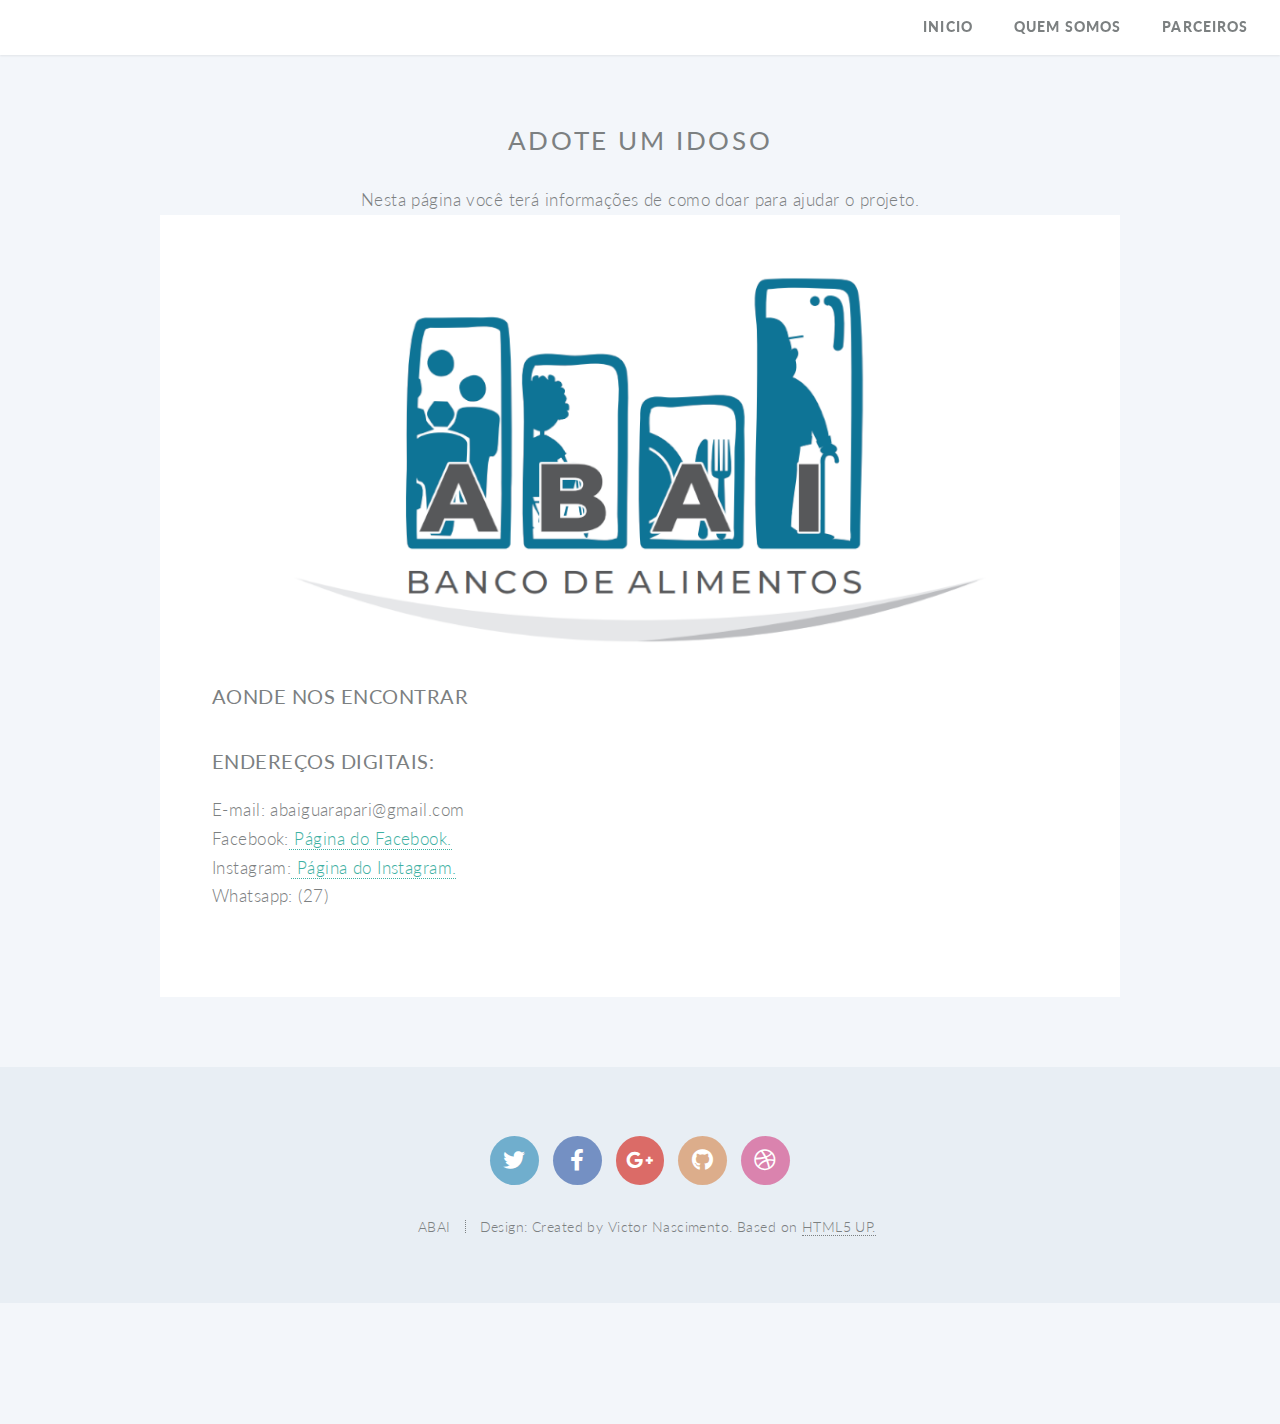
==== commit 47448851: "Update Doação" ====
--- a/doar.html
+++ b/doar.html
@@ -64,13 +64,22 @@
 							<!-- Content -->
 								<div class="content">
 									<section>
-										<a href="#" class="image featured"><img src="images/pic04.jpg" alt="" /></a>
+										<a href="#" class="image featured"><img src="images/banner2.png" alt="" /></a>
 										<header>
-											<h3>Dolore Amet Consequat</h3>
+											<h3>Aonde nos encontrar</h3>
 										</header>
-										<p>Aliquam massa urna, imperdiet sit amet mi non, bibendum euismod est. Curabitur mi justo, tincidunt vel eros ullamcorper, porta cursus justo. Cras vel neque eros. Vestibulum diam quam, mollis at consectetur non, malesuada quis augue. Morbi tincidunt pretium interdum. Morbi mattis elementum orci, nec dictum massa. Morbi eu faucibus massa. Aliquam massa urna, imperdiet sit amet mi non, bibendum euismod est. Curabitur mi justo, tincidunt vel eros ullamcorper, porta cursus justo. Cras vel neque eros. Vestibulum diam.</p>
-										<p>Vestibulum diam quam, mollis at consectetur non, malesuada quis augue. Morbi tincidunt pretium interdum. Morbi mattis elementum orci, nec dictum porta cursus justo. Quisque ultricies lorem in ligula condimentum, et egestas turpis sagittis. Cras ac nunc urna. Nullam eget lobortis purus. Phasellus vitae tortor non est placerat tristique. Sed id sem et massa ornare pellentesque. Maecenas pharetra porta accumsan. </p>
-										<p>In vestibulum massa quis arcu lobortis tempus. Nam pretium arcu in odio vulputate luctus. Suspendisse euismod lorem eget lacinia fringilla. Sed sed felis justo. Nunc sodales elit in laoreet aliquam. Nam gravida, nisl sit amet iaculis porttitor, risus nisi rutrum metus, non hendrerit ipsum arcu tristique est.</p>
+										<p>
+											
+
+
+										</p>
+										<h3>Endereços digitais:</h3>
+										<p>E-mail: abaiguarapari@gmail.com <br>
+										Facebook:<a target="_blank" href="https://www.facebook.com/adoteumidosoguarapari"> Página do Facebook.</a><br>
+										Instagram:<a target="_blank" href="https://www.instagram.com/adoteumidosoguarapari/"> Página do Instagram.</a><br>
+										Whatsapp: (27) 
+									
+									</p>
 									</section>
 								</div>
 
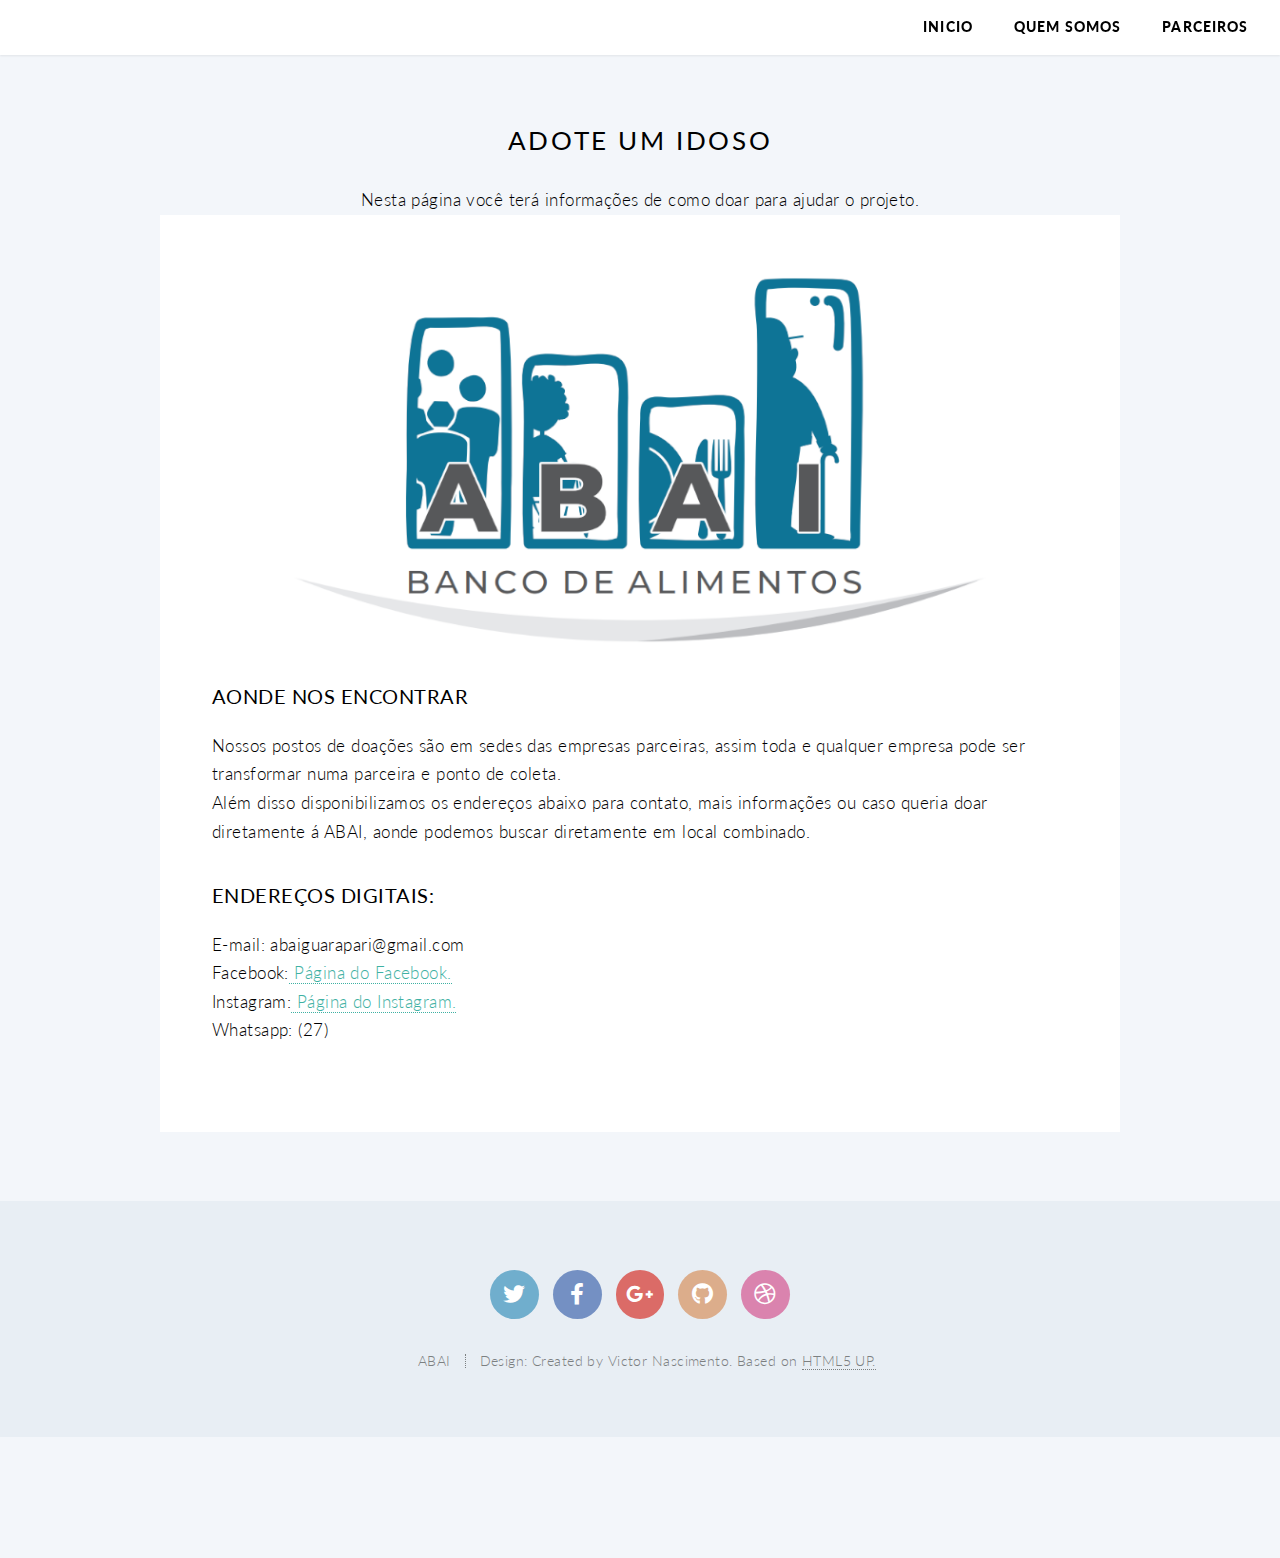
==== commit 4b4269e0: "Updates doar" ====
--- a/doar.html
+++ b/doar.html
@@ -69,7 +69,7 @@
 											<h3>Aonde nos encontrar</h3>
 										</header>
 										<p>
-											
+											Nossos postos de doações são em sedes das empresas parceiras, assim toda e qualquer empresa pode ser transformar numa parceira e ponto de coleta.<br>Além disso disponibilizamos os endereços abaixo para contato, mais informações ou caso queria doar diretamente á ABAI, aonde podemos buscar diretamente em local combinado.
 
 
 										</p>
--- a/assets/css/main.css
+++ b/assets/css/main.css
@@ -99,7 +99,7 @@
 		}
 
 	body, input, select, textarea {
-		color: #7c8081;
+		color: #000000;
 		font-family: 'Lato', sans-serif;
 		font-size: 15pt;
 		font-weight: 300;
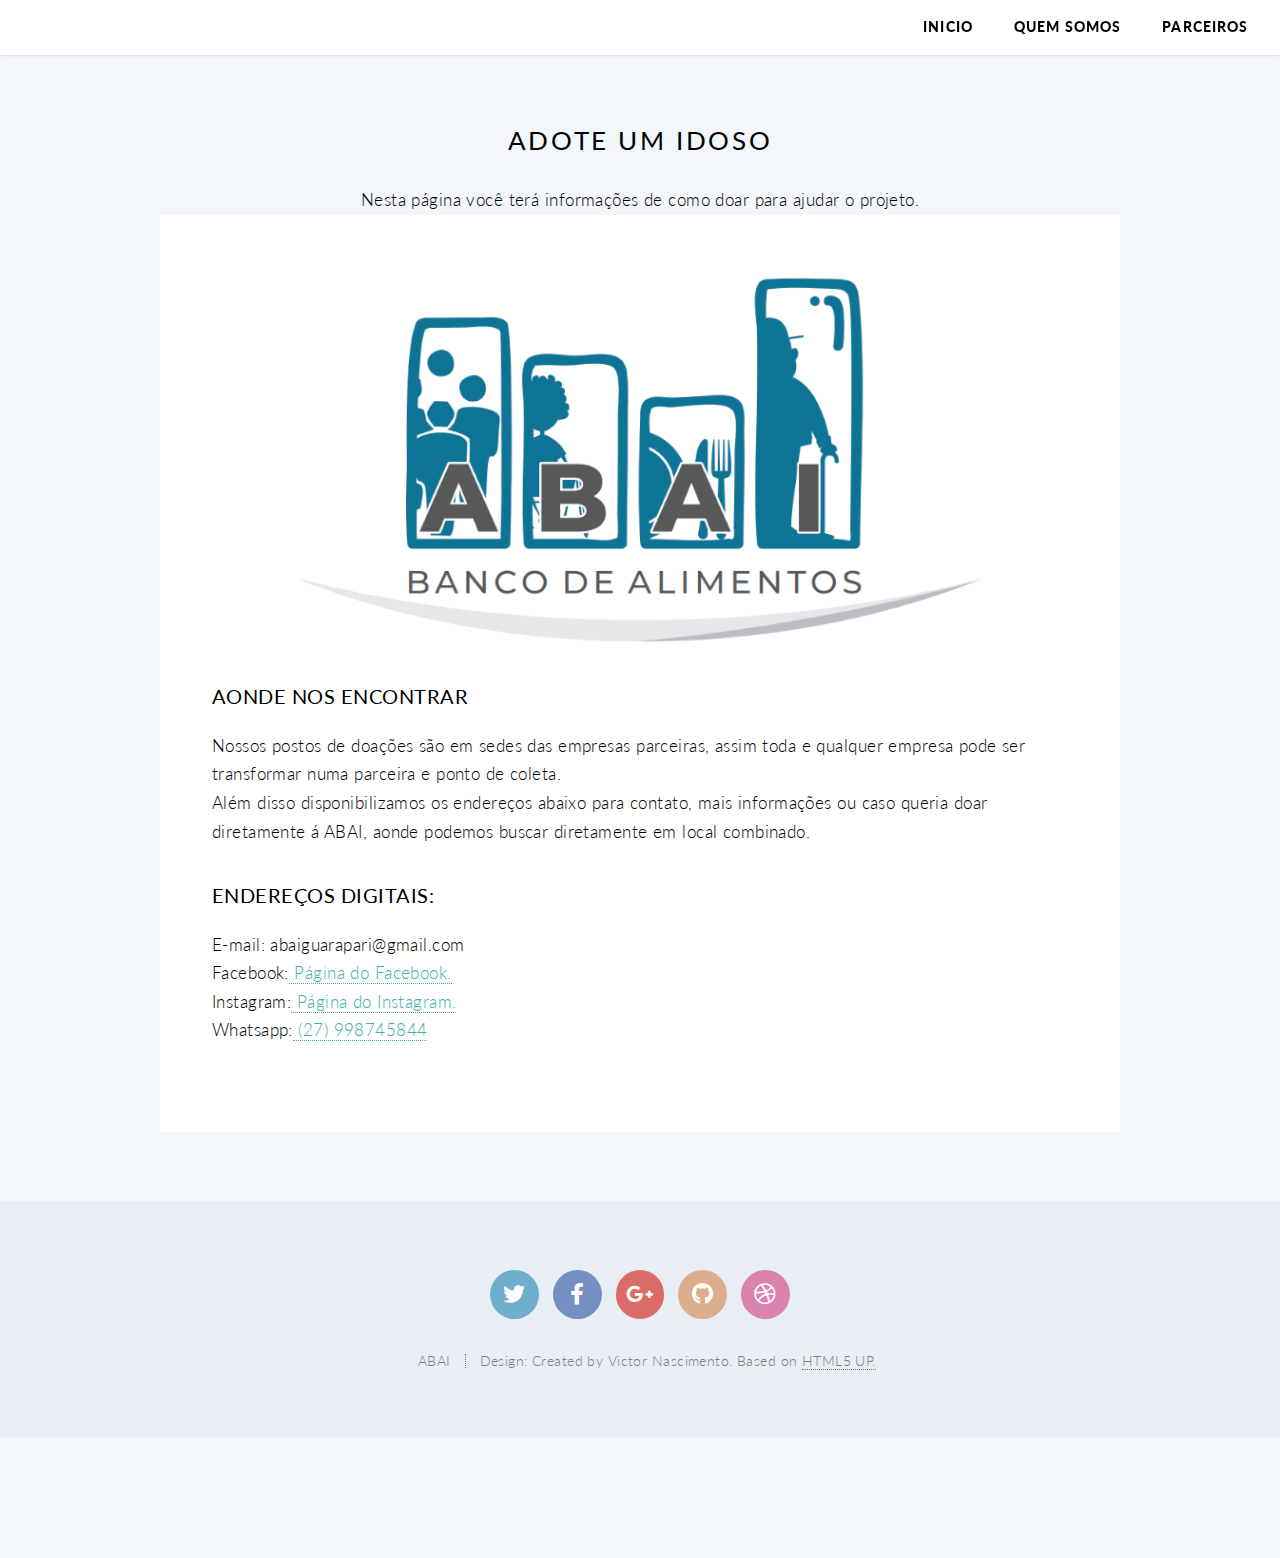
==== commit 7fab8bfa: "css_fixes" ====
--- a/doar.html
+++ b/doar.html
@@ -62,6 +62,7 @@
 						<section class="wrapper style4 container">
 
 							<!-- Content -->
+						
 								<div class="content">
 									<section>
 										<a href="#" class="image featured"><img src="images/banner2.png" alt="" /></a>
@@ -77,7 +78,7 @@
 										<p>E-mail: abaiguarapari@gmail.com <br>
 										Facebook:<a target="_blank" href="https://www.facebook.com/adoteumidosoguarapari"> Página do Facebook.</a><br>
 										Instagram:<a target="_blank" href="https://www.instagram.com/adoteumidosoguarapari/"> Página do Instagram.</a><br>
-										Whatsapp: (27) 
+										Whatsapp:<a href="tel:+5527998745844"> (27) 998745844</a><br>
 									
 									</p>
 									</section>
--- a/assets/css/main.css
+++ b/assets/css/main.css
@@ -203,6 +203,7 @@
 
 		@media screen and (max-width: 1280px) {
 
+			
 			.container {
 				width: 960px;
 			}
@@ -1729,7 +1730,7 @@
 
 	header.special {
 		margin-bottom: 5em;
-		padding-top: 7em;
+		padding-top: 0.2em;
 		position: relative;
 		text-align: center;
 	}
@@ -2219,7 +2220,7 @@
 /* Wrapper */
 
 	.wrapper {
-		margin-bottom: 5em;
+		margin-bottom: 0.2em;
 		padding: 5em;
 	}
 
@@ -2543,7 +2544,7 @@
 	#banner {
 		background-attachment: scroll, scroll, scroll, fixed;
 		background-color: #645862;
-		background-image: url("images/light-bl2.svg"), url("images/light-br2.svg"), url("images/overlay2.png"), url("../../images/banner.jpg");
+		background-image: url("images/light-bl2.svg"), url("images/light-br2.svg"), url("images/overlay2.png"), url("../../images/banner2.jpg");
 		background-position: bottom left, bottom right, top left, top center;
 		background-repeat: no-repeat, no-repeat, repeat, no-repeat;
 		background-size: 25em, 25em, auto, cover;
@@ -2633,7 +2634,7 @@
 			}
 
 	body.index #main {
-		padding-top: 2em;
+		padding-top: 0.2em;
 	}
 
 /* CTA */
@@ -2750,6 +2751,7 @@
 		/* Banner */
 
 			#banner {
+				padding: 11em;
 				background-attachment: scroll;
 			}
 
@@ -2863,7 +2865,7 @@
 
 			header.special {
 				margin-bottom: 4em;
-				padding-top: 5em;
+				padding-top: 0.2em;
 			}
 
 				header.special:before, header.special:after {
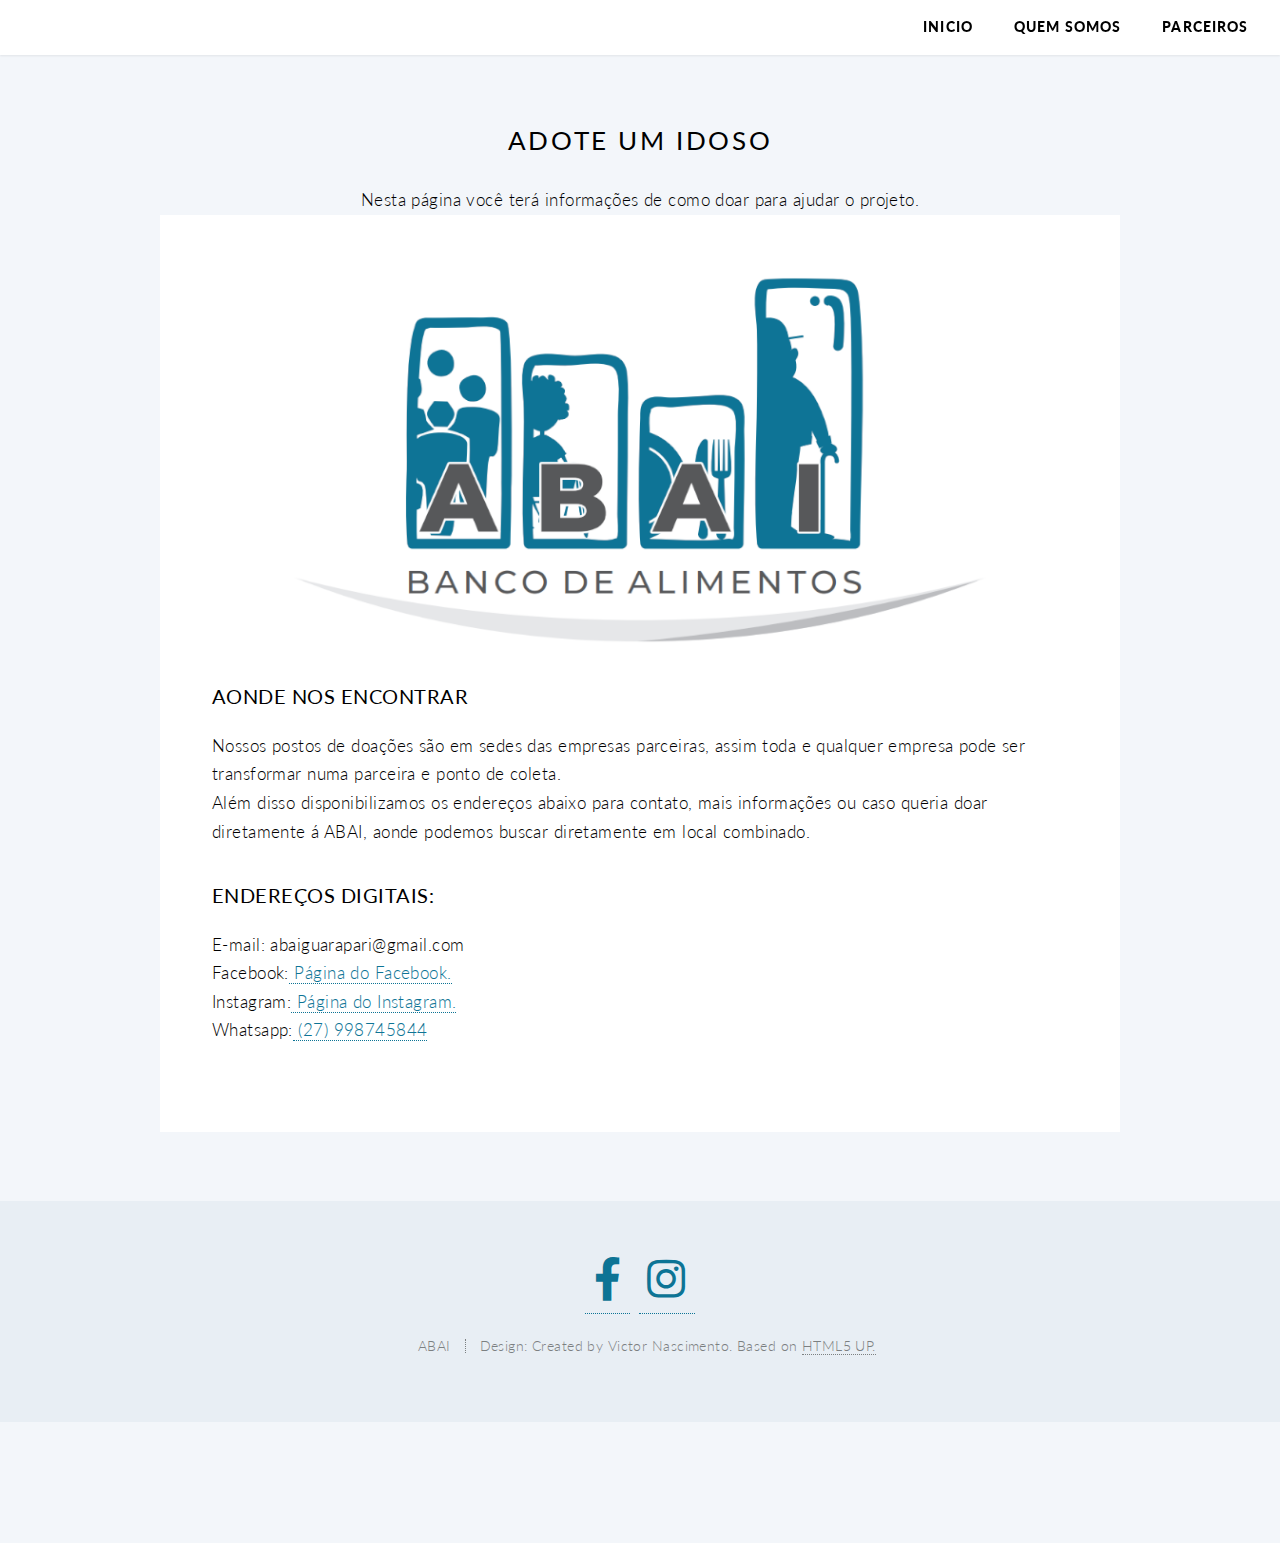
==== commit ade5054d: "mediafixes" ====
--- a/doar.html
+++ b/doar.html
@@ -90,11 +90,8 @@
 				<footer id="footer">
 
 					<ul class="icons">
-						<li><a href="#" class="icon brands circle fa-twitter"><span class="label">Twitter</span></a></li>
-						<li><a target="_blank" href="https://www.facebook.com/adoteumidosoguarapari" class="icon brands circle fa-facebook-f"><span class="label">Facebook</span></a></li>
-						<li><a href="#" class="icon brands circle fa-google-plus-g"><span class="label">Google+</span></a></li>
-						<li><a href="#" class="icon brands circle fa-github"><span class="label">Github</span></a></li>
-						<li><a href="#" class="icon brands circle fa-dribbble"><span class="label">Dribbble</span></a></li>
+						<li><a target="_blank" href="https://www.facebook.com/adoteumidosoguarapari" class="icon brands  fa-facebook-f"  style="font-size:2.5em;"><span class="label">Facebook</span></a>
+						<li><a target="_blank" href="https://www.instagram.com/adoteumidosoguarapari/" class="icon brands  fa-instagram" style="font-size:2.5em"><span class="label">Instagram</span></a>
 					</ul>
 
 					<ul class="copyright">
--- a/assets/css/main.css
+++ b/assets/css/main.css
@@ -112,7 +112,7 @@
 		-webkit-transition: color 0.2s ease-in-out, border-color 0.2s ease-in-out, background-color 0.2s ease-in-out;
 		-ms-transition: color 0.2s ease-in-out, border-color 0.2s ease-in-out, background-color 0.2s ease-in-out;
 		transition: color 0.2s ease-in-out, border-color 0.2s ease-in-out, background-color 0.2s ease-in-out;
-		color: #3fb1a3;
+		color: #0d7495;
 		text-decoration: none;
 		border-bottom: dotted 1px;
 	}
@@ -1852,6 +1852,7 @@
 		border: 0;
 		position: relative;
 	}
+
 	.imagefeat img{
 		padding: 15px;
 		width: 60%;
@@ -1867,7 +1868,7 @@
 			top: 0;
 			width: 100%;
 		}
-
+ 
 		.image.fit {
 			display: block;
 		}
@@ -1902,6 +1903,7 @@
 	.icon {
 		text-decoration: none;
 		position: relative;
+		padding: 0.2em;
 	}
 
 		.icon:before {
@@ -2555,6 +2557,7 @@
 	}
 
 		#banner .inner {
+			
 			-moz-animation: reveal-banner 1s 0.25s ease-in-out;
 			-webkit-animation: reveal-banner 1s 0.25s ease-in-out;
 			-ms-animation: reveal-banner 1s 0.25s ease-in-out;
@@ -2569,6 +2572,7 @@
 			opacity: 0;
 			padding: 3em;
 			text-align: center;
+			
 		}
 
 			#banner .inner header {
@@ -2945,7 +2949,7 @@
 			}
 
 		/* Main */
-
+			
 			#main {
 				padding: 5em 0;
 			}
